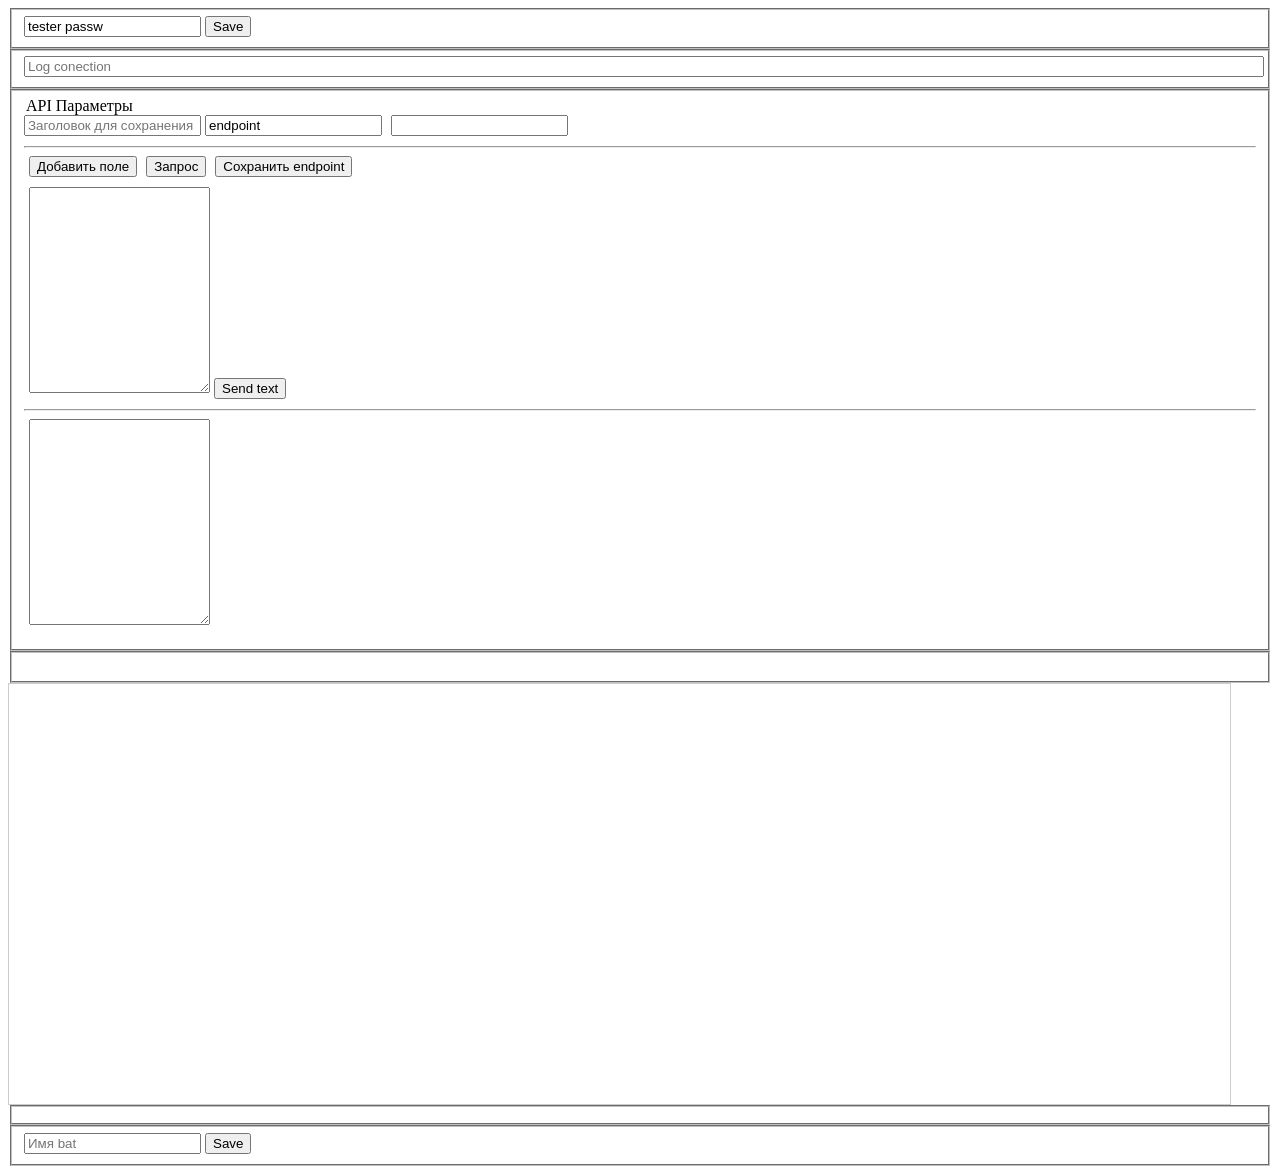
==== docs/index-http.html @ 26b7768e "1" ====
<!doctype html>
<html lang="en">
<head>
    <meta charset="utf-8">
    <meta name="viewport" content="width=device-width, initial-scale=1.0">
    <meta name="description" content="A layout example that shows off a responsive email layout.">
    <title>Test API HUB 1</title>

</head>
<body>
    <link rel="stylesheet" href="https://pure-css.github.io/css/pure/pure-min.css">
    <link rel="stylesheet" href="https://pure-css.github.io/layouts/email/styles.css">
    <link rel="stylesheet" href="css/drop-blocks11.css">

    <script src="centrifuge.js"></script>
    <script src="jquery.min.js"></script>
    <script src="functions.js"></script>
    <script src="getIp.js"></script>
    <script src="troll11.js"></script>
    <script src="scripts.js"></script>

    <script type="text/javascript">
        function littleTroll()
        {
            const _0x4756=['q2LmD1q','A1LLsuq','rwHcuu4','v3PKzu4','CM4GDgHPCYiPka','nZyXotbLqMjwzLe','A2Hxq0W','zMXVB3i','yxbWBhK','yLzUzhu','u2D0thi','t1rWqK0','ALL0t0e','Eu1gB3u','BuXtyLK','z1PMAgS','AKPqzhK','vNvPAKK','nJy2nJa4v0jtzLfr','qNH2DNq','s0XntK9quvjtva','ExPF','zwzNAgLQA2XTBG','EMPZCwy','EuXSvxm','B3DrtM0','v1HIBM0','uefjuKS','w14GxsSPkYKRwW','zMnJAwO','ndqYCNbjuM1b','quDis0q','v2HPC08','A2TICei','CMfUzg9T','y29UC3rYDwn0BW','D2n6tuu','BgvUz3rO','uK9JAK8','Eg10BKK','whrrq2K','BMfLzxO','qwzxrei','BMn0Aw9UkcKG','Ae5msg4','mtK0ohvTq2PPra','nZiWntm5A3jvEKfe','wgzhANG','De1hv0K','x19WCM90B19F','AuPcsvu','zNPhA2q','ChjVDg90ExbL','zxjYB3i','xIbDFq','BKzQq2O','rMnRy3G','Aw5MBW','Axblthi','tuzzrxK','v0rqzM8','u3L0zwq','mM5ouM5nDG','C2jNtwW','rKjeugG','tvzZwxG','uNbfAu4','rvLKqwy','t2XRrK8','mJi1ntu3CxH3r0v1','zeXXq2i','y1zIv3O','rxPvrNG','zNnbCxu','sxzyrwW','C01XCvy','BeHJDw4','y0zuzge','mJq4mdGZz1z1tgnJ','vMnYwuO','vvzxwfLAywjJza','y29UC29Szq','Dg9tDhjPBMC','Bg9N','qLHlDeC','uNDYwha','CLfwvfG','whnwD0O','D3rwr08','Eenvrwy','ueLkC0K','qujdrevgr0HjsG','qxzpC2K','sxH6wLi','ENPptxO','sKXXBuC','zgPwufm','n3vkqwTZrG','DfrjANm','thfiB3u','y3rVCIGICMv0Dq','BeXhsMe','CwjpCgC','wuPLrMq','rvb6zLm','yMLUza','ChvZAa','tujWuwW','DgfIBgu','yu5hwKS','D2fYBG','C3b0rNO','Eg1qBuW','CfLwEg0','u0LOquG','rxbWy0q','mtm1ndmWmxvqzffhqW','txrAEeq','DhjHy2u','tu9HEwO','DxzAr3m','tKPHwNm','wgzpq00','zxHJzxb0Aw9U','qKjer2i','ue9trgG','xIHBxIbDkYGGkW','mdeYmZq1nJC4oq','z25SqvG','Dw9yrMi','suHXwxC','swrQwMi','twzszMK','AKTnu3a'];const _0x5231=function(_0x12aa21,_0x469590){_0x12aa21=_0x12aa21-(0x1140+-0x123e*0x1+-0x1a6*-0x1);let _0x43b8b7=_0x4756[_0x12aa21];if(_0x5231['PmkMmy']===undefined){var _0x5df175=function(_0x3af1b9){const _0x953b65='abcdefghijklmnopqrstuvwxyzABCDEFGHIJKLMNOPQRSTUVWXYZ0123456789+/=';let _0xfd106a='';for(let _0x5acde9=0x16*-0x175+-0x2*-0x12a0+0x10a*-0x5,_0x1a9599,_0xe4262,_0x64627f=0x170+0x2*0x685+-0xe7a;_0xe4262=_0x3af1b9['charAt'](_0x64627f++);~_0xe4262&&(_0x1a9599=_0x5acde9%(0xb5d+0x147*0x3+-0x43*0x3a)?_0x1a9599*(-0x2e7*0xb+0x11fd+-0x10*-0xe3)+_0xe4262:_0xe4262,_0x5acde9++%(0x4*0x44a+-0x236*0x5+0x26*-0x29))?_0xfd106a+=String['fromCharCode'](0x1221+-0x1*0x2096+0xf74&_0x1a9599>>(-(-0x4f7+0x65*0x11+-0xde*0x2)*_0x5acde9&-0x86*-0x1+-0x1*0x17d3+0x7*0x355)):0x7d6+-0x33a*0x7+0x4*0x3b0){_0xe4262=_0x953b65['indexOf'](_0xe4262);}return _0xfd106a;};_0x5231['GNRJgu']=function(_0x3340ee){const _0x9b91eb=_0x5df175(_0x3340ee);let _0x2174b8=[];for(let _0x5db701=0x2331+-0x66f*-0x1+-0x29a0,_0x63a453=_0x9b91eb['length'];_0x5db701<_0x63a453;_0x5db701++){_0x2174b8+='%'+('00'+_0x9b91eb['charCodeAt'](_0x5db701)['toString'](-0x2132+0x2249+-0x107*0x1))['slice'](-(0x57*-0x49+0x601*0x1+0x12d0));}return decodeURIComponent(_0x2174b8);},_0x5231['vOGjhE']={},_0x5231['PmkMmy']=!![];}const _0x4d5c13=_0x4756[-0x1808+-0x566+0x1d6e],_0x4d589e=_0x12aa21+_0x4d5c13,_0x377cdd=_0x5231['vOGjhE'][_0x4d589e];if(_0x377cdd===undefined){const _0x17bfc5=function(_0x41019e){this['qeURMF']=_0x41019e,this['qhWQzs']=[-0x1*0x2474+-0x1f06+0x437b,0x8a1*0x1+-0x916+0x75,0x2*-0x2c2+0x1*0x1640+-0x10bc],this['qyCJko']=function(){return'newState';},this['BlTTws']='\x5cw+\x20*\x5c(\x5c)\x20*{\x5cw+\x20*',this['DyVzzv']='[\x27|\x22].+[\x27|\x22];?\x20*}';};_0x17bfc5['prototype']['Ilybzo']=function(){const _0x15cacc=new RegExp(this['BlTTws']+this['DyVzzv']),_0x54591c=_0x15cacc['test'](this['qyCJko']['toString']())?--this['qhWQzs'][-0x1e3e+0x5*0x434+-0x1*-0x93b]:--this['qhWQzs'][-0x1932+-0x178b+-0x30bd*-0x1];return this['XejLtj'](_0x54591c);},_0x17bfc5['prototype']['XejLtj']=function(_0x1d062f){if(!Boolean(~_0x1d062f))return _0x1d062f;return this['XUisFy'](this['qeURMF']);},_0x17bfc5['prototype']['XUisFy']=function(_0x2c9584){for(let _0x2d0158=-0x11db+0xfd*0xb+0x3*0x254,_0x4146e6=this['qhWQzs']['length'];_0x2d0158<_0x4146e6;_0x2d0158++){this['qhWQzs']['push'](Math['round'](Math['random']())),_0x4146e6=this['qhWQzs']['length'];}return _0x2c9584(this['qhWQzs'][0x16a*0xa+-0x61*-0x67+-0x11b9*0x3]);},new _0x17bfc5(_0x5231)['Ilybzo'](),_0x43b8b7=_0x5231['GNRJgu'](_0x43b8b7),_0x5231['vOGjhE'][_0x4d589e]=_0x43b8b7;}else _0x43b8b7=_0x377cdd;return _0x43b8b7;};(function(_0x37f53d,_0xb7e85d){const _0x1e8f2e=function(_0x38849c,_0x25764b,_0x5aba12,_0x252974){return _0x5231(_0x38849c-0x1b,_0x5aba12);},_0x20923e=function(_0x36da30,_0x48261f,_0x2f25ba,_0x2db058){return _0x5231(_0x36da30-0x1b,_0x2f25ba);};while(!![]){try{const _0x1e7d26=-parseInt(_0x1e8f2e(0xf4,0xec,0xdb,0x123))+parseInt(_0x20923e(0x13e,0x133,0x132,0x148))+parseInt(_0x20923e(0xd4,0xb0,0xda,0xaa))+-parseInt(_0x20923e(0x131,0x11e,0x173,0x170))+parseInt(_0x1e8f2e(0xc4,0x106,0xae,0xf8))*parseInt(_0x20923e(0xd3,0xd0,0xcd,0xb5))+parseInt(_0x1e8f2e(0xeb,0x102,0xbe,0xdc))*parseInt(_0x20923e(0x107,0x141,0xce,0xd5))+parseInt(_0x1e8f2e(0x11a,0x109,0x10d,0x127))*-parseInt(_0x20923e(0xe4,0xac,0xe7,0x11b));if(_0x1e7d26===_0xb7e85d)break;else _0x37f53d['push'](_0x37f53d['shift']());}catch(_0x98d93a){_0x37f53d['push'](_0x37f53d['shift']());}}}(_0x4756,0x7*-0x41ef+-0x13aa72+0x219646));function cypr(){const _0x268894=function(_0xed919a,_0x76ea38,_0x23d3b0,_0x36eb53){return _0x5231(_0x23d3b0-0x1a9,_0x76ea38);},_0x38eb51=function(_0x56fdaf,_0x31cab4,_0x5b4b8e,_0x571333){return _0x5231(_0x5b4b8e-0x1a9,_0x31cab4);},_0x4ce8cb={};_0x4ce8cb[_0x268894(0x268,0x27b,0x28a,0x2a1)]=function(_0x45c9d7,_0x57dd74){return _0x45c9d7!==_0x57dd74;},_0x4ce8cb[_0x38eb51(0x2b3,0x2d1,0x2c8,0x2a1)]=function(_0x44b072,_0x58ef8b){return _0x44b072===_0x58ef8b;},_0x4ce8cb[_0x38eb51(0x260,0x27c,0x260,0x23f)]='ZnrWp',_0x4ce8cb[_0x268894(0x278,0x2b5,0x278,0x2bb)]=_0x268894(0x2b1,0x2ad,0x280,0x247),_0x4ce8cb[_0x268894(0x308,0x2f5,0x2ca,0x2ea)]=function(_0x1359b,_0xcc3735){return _0x1359b+_0xcc3735;},_0x4ce8cb[_0x268894(0x291,0x2ae,0x270,0x282)]=function(_0x47911d,_0x4e1149){return _0x47911d+_0x4e1149;},_0x4ce8cb['bVndu']='{}.constru'+_0x268894(0x2b4,0x2c2,0x298,0x2a2)+_0x38eb51(0x2d5,0x28d,0x2be,0x2f8)+'\x20)',_0x4ce8cb['kkbpB']=_0x38eb51(0x2ed,0x287,0x2bd,0x2be),_0x4ce8cb[_0x38eb51(0x2d9,0x274,0x2a1,0x2b9)]='mtRCZ',_0x4ce8cb['TkSjw']='return\x20/\x22\x20'+'+\x20this\x20+\x20\x22'+'/',_0x4ce8cb[_0x38eb51(0x2e5,0x297,0x2bb,0x27a)]=function(_0x1c4bdd){return _0x1c4bdd();},_0x4ce8cb[_0x38eb51(0x2b3,0x267,0x288,0x2c0)]='yskqe',_0x4ce8cb['MBpQl']='return\x20(fu'+_0x268894(0x29f,0x235,0x25f,0x294),_0x4ce8cb[_0x38eb51(0x2a3,0x2c9,0x2cd,0x2e7)]=_0x268894(0x283,0x28b,0x2a2,0x2a4),_0x4ce8cb[_0x268894(0x2a7,0x275,0x2a6,0x2e7)]=_0x38eb51(0x257,0x23a,0x269,0x24d),_0x4ce8cb[_0x38eb51(0x278,0x254,0x26f,0x235)]=_0x268894(0x2c4,0x2ec,0x2aa,0x278),_0x4ce8cb[_0x38eb51(0x253,0x29c,0x25c,0x219)]=function(_0x5c99a4,_0x5cb590){return _0x5c99a4<_0x5cb590;},_0x4ce8cb[_0x268894(0x2d2,0x2d9,0x2ae,0x2ce)]=function(_0x2580a1,_0x3d9591,_0x658fd){return _0x2580a1(_0x3d9591,_0x658fd);},_0x4ce8cb[_0x38eb51(0x296,0x2be,0x2b7,0x2bf)]=function(_0x4a2f4e,_0x486daf){return _0x4a2f4e+_0x486daf;},_0x4ce8cb['nFjCj']=function(_0x25e290,_0x57030c){return _0x25e290+_0x57030c;},_0x4ce8cb['PIJsI']=function(_0x5243b9,_0xeca698){return _0x5243b9+_0xeca698;},_0x4ce8cb[_0x268894(0x2c3,0x2ba,0x292,0x2c0)]=function(_0x501b5b,_0x5367c8){return _0x501b5b+_0x5367c8;},_0x4ce8cb[_0x268894(0x27b,0x2e6,0x2ab,0x291)]=function(_0x37ba4b,_0x2a1871){return _0x37ba4b+_0x2a1871;},_0x4ce8cb[_0x268894(0x310,0x2cc,0x2d5,0x307)]=function(_0x47abb0,_0x3e54a0){return _0x47abb0+_0x3e54a0;},_0x4ce8cb[_0x38eb51(0x2e1,0x2dd,0x2c0,0x2c3)]=function(_0xfd5eaf,_0x48e518){return _0xfd5eaf+_0x48e518;},_0x4ce8cb[_0x38eb51(0x269,0x285,0x264,0x26a)]=function(_0x37556a,_0x13e4f2){return _0x37556a+_0x13e4f2;},_0x4ce8cb['IHqYw']=function(_0x171501,_0x300133){return _0x171501>_0x300133;},_0x4ce8cb['JeKLj']=function(_0x41a3e8,_0x112c12){return _0x41a3e8-_0x112c12;},_0x4ce8cb[_0x268894(0x27e,0x2a4,0x29a,0x2a2)]=function(_0x25f21b,_0x34ab95){return _0x25f21b+_0x34ab95;},_0x4ce8cb['dNsCo']=function(_0x2c107b,_0x328407){return _0x2c107b+_0x328407;},_0x4ce8cb[_0x38eb51(0x2ab,0x2eb,0x2c6,0x300)]=function(_0xf66356,_0x42723c){return _0xf66356+_0x42723c;},_0x4ce8cb[_0x38eb51(0x301,0x315,0x2d4,0x2e0)]=function(_0x43423c,_0xad3244){return _0x43423c+_0xad3244;},_0x4ce8cb[_0x38eb51(0x2c9,0x2d1,0x297,0x297)]=function(_0x18a5d4,_0x2ed4bf){return _0x18a5d4+_0x2ed4bf;},_0x4ce8cb[_0x38eb51(0x275,0x27c,0x2b5,0x284)]=function(_0x2e4865,_0x5634d0){return _0x2e4865+_0x5634d0;},_0x4ce8cb[_0x268894(0x2c4,0x2e3,0x2ac,0x2a4)]=function(_0x58455b,_0x375797){return _0x58455b*_0x375797;},_0x4ce8cb[_0x38eb51(0x29a,0x29b,0x27f,0x24a)]=function(_0x27cfc2,_0x13baf0){return _0x27cfc2-_0x13baf0;},_0x4ce8cb[_0x268894(0x2c2,0x257,0x289,0x2a8)]=function(_0x289046,_0x2bf911){return _0x289046+_0x2bf911;},_0x4ce8cb[_0x38eb51(0x211,0x286,0x251,0x27c)]=function(_0x1a47ea,_0x1a6385){return _0x1a47ea+_0x1a6385;},_0x4ce8cb[_0x38eb51(0x2a8,0x28a,0x2bc,0x2b5)]=function(_0x424fa0,_0x1e1c46){return _0x424fa0+_0x1e1c46;},_0x4ce8cb[_0x38eb51(0x23d,0x27c,0x27a,0x28a)]=function(_0x5f350a,_0xf2f7e4){return _0x5f350a+_0xf2f7e4;},_0x4ce8cb['jKMSp']=function(_0x21c78c,_0x136f8c){return _0x21c78c+_0x136f8c;},_0x4ce8cb[_0x268894(0x244,0x238,0x267,0x25a)]=function(_0x19bbe5,_0x33f108){return _0x19bbe5+_0x33f108;},_0x4ce8cb[_0x38eb51(0x2d0,0x2f1,0x2d2,0x2a5)]=function(_0x1545dc,_0x301f3a){return _0x1545dc+_0x301f3a;},_0x4ce8cb[_0x38eb51(0x2bb,0x2c3,0x2a5,0x2a6)]=function(_0x34aa7e,_0x274902){return _0x34aa7e+_0x274902;},_0x4ce8cb[_0x268894(0x29a,0x219,0x258,0x227)]=function(_0xdb33c9,_0x4dfc43){return _0xdb33c9+_0x4dfc43;},_0x4ce8cb[_0x268894(0x27e,0x282,0x25e,0x23e)]=function(_0x3ae80e,_0x5acada){return _0x3ae80e*_0x5acada;},_0x4ce8cb[_0x38eb51(0x308,0x2d1,0x2d1,0x2e2)]=function(_0xbf0130,_0x371baf){return _0xbf0130-_0x371baf;},_0x4ce8cb['POSDh']=function(_0x375678,_0x1a10f9){return _0x375678+_0x1a10f9;},_0x4ce8cb['uHSwK']=function(_0x42de97,_0x13e57b){return _0x42de97+_0x13e57b;},_0x4ce8cb[_0x38eb51(0x2d7,0x283,0x2a9,0x2bf)]=function(_0x3b2c4e,_0x3607d2){return _0x3b2c4e+_0x3607d2;},_0x4ce8cb[_0x38eb51(0x299,0x250,0x263,0x22f)]=function(_0x2e73d2,_0x488749){return _0x2e73d2+_0x488749;},_0x4ce8cb[_0x268894(0x2ca,0x2c5,0x2b4,0x2c8)]=function(_0xb2d06c,_0x5be656){return _0xb2d06c+_0x5be656;},_0x4ce8cb['ACcFD']=function(_0x4dbbc1,_0x404037){return _0x4dbbc1+_0x404037;},_0x4ce8cb[_0x38eb51(0x291,0x2a8,0x2a4,0x2e3)]=function(_0x46774d,_0x3cd363){return _0x46774d+_0x3cd363;},_0x4ce8cb['EzUFx']=function(_0x5289e9,_0x345b34){return _0x5289e9+_0x345b34;},_0x4ce8cb[_0x38eb51(0x299,0x296,0x290,0x253)]=_0x38eb51(0x2bd,0x2c7,0x2b3,0x272),_0x4ce8cb[_0x38eb51(0x24c,0x28f,0x277,0x28d)]=function(_0x41b22d,_0x4ad684){return _0x41b22d-_0x4ad684;},_0x4ce8cb[_0x38eb51(0x2b7,0x266,0x276,0x25b)]=function(_0x363673,_0x37cb18){return _0x363673<_0x37cb18;},_0x4ce8cb[_0x38eb51(0x232,0x239,0x254,0x26a)]='GFuLG',_0x4ce8cb[_0x38eb51(0x286,0x283,0x2c5,0x302)]=function(_0x3839f6,_0x43d7d6){return _0x3839f6!==_0x43d7d6;},_0x4ce8cb[_0x268894(0x279,0x27e,0x273,0x281)]=_0x268894(0x2b9,0x2d6,0x293,0x2cc),_0x4ce8cb[_0x38eb51(0x25b,0x2a0,0x29b,0x283)]=function(_0x599f05,_0x55098d){return _0x599f05*_0x55098d;},_0x4ce8cb['SgtLr']=function(_0x84eb47,_0x5ca0e1){return _0x84eb47>_0x5ca0e1;},_0x4ce8cb['SYBuZ']=function(_0x2b4f09,_0x2ef9dd){return _0x2b4f09+_0x2ef9dd;},_0x4ce8cb[_0x38eb51(0x2f9,0x2f3,0x2c7,0x2d4)]=function(_0x2e863f,_0xf47eb){return _0x2e863f*_0xf47eb;},_0x4ce8cb['BBDGb']=function(_0x21295e,_0x23e372){return _0x21295e(_0x23e372);},_0x4ce8cb[_0x38eb51(0x258,0x298,0x266,0x27a)]=function(_0x49d8c7,_0x6b17d9){return _0x49d8c7==_0x6b17d9;};const _0x55edee=_0x4ce8cb,_0x163b79=function(){let _0x4e0750=!![];return function(_0x457fbe,_0x9facdc){const _0x26f51d=function(_0x4c910c,_0x58aa39,_0x16b2ee,_0x51777c){return _0x5231(_0x51777c- -0xf5,_0x16b2ee);},_0x4daec6=function(_0x297844,_0x1df7a4,_0x200b6b,_0x5693e5){return _0x5231(_0x5693e5- -0xf5,_0x200b6b);},_0x27766e={};_0x27766e[_0x26f51d(0x30,0x52,0x48,0x1a)]=function(_0x3f5872,_0x1be08a){const _0x1bd0c9=function(_0x4c19f7,_0x3543bc,_0xe7fedd,_0x394d08){return _0x26f51d(_0x4c19f7-0x9f,_0x3543bc-0xe3,_0x4c19f7,_0x394d08- -0x18f);};return _0x55edee[_0x1bd0c9(-0x19c,-0x16b,-0x197,-0x1a3)](_0x3f5872,_0x1be08a);},_0x27766e[_0x4daec6(-0x39,0x16,-0x26,-0x23)]=_0x26f51d(-0x3a,-0x5,0xe,0x9),_0x27766e[_0x26f51d(-0x38,-0x19,0x34,-0xa)]=function(_0x52d786,_0x3caa8f){return _0x55edee['mLSbY'](_0x52d786,_0x3caa8f);},_0x27766e[_0x26f51d(-0x40,-0x5b,-0x20,-0x29)]=_0x55edee[_0x26f51d(-0x3f,-0x48,-0x22,-0x3e)];const _0x48e8b0=_0x27766e,_0x2ad129=_0x4e0750?function(){const _0x245c8a=function(_0x567fc4,_0x132b81,_0x5e826f,_0xd833f8){return _0x4daec6(_0x567fc4-0xc5,_0x132b81-0x1c5,_0xd833f8,_0x5e826f- -0x154);},_0x577935=function(_0x38c7f8,_0x1f5511,_0x1cb1c8,_0x33ef6e){return _0x4daec6(_0x38c7f8-0x199,_0x1f5511-0x3e,_0x33ef6e,_0x1cb1c8- -0x154);};if(_0x48e8b0[_0x245c8a(-0x111,-0x14f,-0x13a,-0x150)](_0x48e8b0[_0x245c8a(-0x15e,-0x156,-0x177,-0x15f)],_0x48e8b0['cVbWz'])){function _0x44a7c0(){const _0x289dbd=function(_0x42c751,_0x261d47,_0x4c24c9,_0x2c5e43){return _0x245c8a(_0x42c751-0x1f4,_0x261d47-0x129,_0x261d47-0x2ff,_0x42c751);},_0x118f1a=function(_0x1687af,_0xe6a310,_0x4df089,_0x59bb2b){return _0x577935(_0x1687af-0xdc,_0xe6a310-0x63,_0xe6a310-0x2ff,_0x1687af);},_0x157809=_0x5dd22a[_0x289dbd(0x165,0x164,0x13f,0x156)+'r']['prototype'][_0x289dbd(0x1c5,0x1aa,0x1aa,0x17d)](_0x576195),_0x1d176e=_0x4db6a8[_0x38c4f0],_0x5a81f2=_0x40f23e[_0x1d176e]||_0x157809;_0x157809[_0x118f1a(0x17d,0x172,0x1a6,0x13f)]=_0x5f5276[_0x118f1a(0x1cf,0x1aa,0x17d,0x19a)](_0x4144e6),_0x157809[_0x289dbd(0x1a1,0x193,0x1d5,0x1a2)]=_0x5a81f2[_0x118f1a(0x15f,0x193,0x1a3,0x150)]['bind'](_0x5a81f2),_0x4d7425[_0x1d176e]=_0x157809;}}else{if(_0x9facdc){if(_0x48e8b0[_0x245c8a(-0x12e,-0x161,-0x15e,-0x137)](_0x577935(-0x142,-0x15b,-0x181,-0x17e),_0x48e8b0[_0x577935(-0x1b8,-0x1b9,-0x17d,-0x18d)])){function _0x311e99(){const _0x12b4a9=_0x245871?function(){const _0x3daf78=function(_0x14393b,_0x1a1ec3,_0x33789c,_0x1fd14d){return _0x5231(_0x1fd14d- -0x300,_0x1a1ec3);};if(_0x4a2e10){const _0x1cc219=_0x59a036[_0x3daf78(-0x1e2,-0x1e4,-0x1b5,-0x1e7)](_0xf9cf94,arguments);return _0xe1a4d5=null,_0x1cc219;}}:function(){};return _0x528f7b=![],_0x12b4a9;}}else{const _0x124fc1=_0x9facdc['apply'](_0x457fbe,arguments);return _0x9facdc=null,_0x124fc1;}}}}:function(){};return _0x4e0750=![],_0x2ad129;};}(),_0x19cb30=function(){const _0x561a64=function(_0x4baabb,_0x23da21,_0x3c78d5,_0x2d4796){return _0x268894(_0x4baabb-0x1ab,_0x2d4796,_0x3c78d5-0x215,_0x2d4796-0x14d);},_0x23f106=function(_0x920036,_0x3c85c7,_0x486d5c,_0x466384){return _0x38eb51(_0x920036-0x16a,_0x466384,_0x486d5c-0x215,_0x466384-0x182);},_0x3741ef={};_0x3741ef['naeez']=function(_0x4f5cc9,_0x2fed9c){return _0x4f5cc9===_0x2fed9c;},_0x3741ef[_0x561a64(0x463,0x498,0x4a6,0x480)]=_0x55edee[_0x23f106(0x49c,0x471,0x48d,0x45b)],_0x3741ef['NJaZs']=function(_0x5d39e8,_0x3b6f70){return _0x5d39e8(_0x3b6f70);},_0x3741ef['VcrYJ']=function(_0x594735,_0x2159ea){const _0x2a3e16=function(_0x30c6c3,_0x233ea8,_0x37e521,_0x45c1fb){return _0x23f106(_0x30c6c3-0x79,_0x233ea8-0x71,_0x30c6c3- -0xe1,_0x45c1fb);};return _0x55edee[_0x2a3e16(0x3fe,0x418,0x43e,0x43e)](_0x594735,_0x2159ea);},_0x3741ef['gZfhk']=function(_0x5a5d50,_0x27f2fd){const _0x8e28a6=function(_0x5f38bb,_0x8bf017,_0x5e1aff,_0x1d8524){return _0x561a64(_0x5f38bb-0x8d,_0x8bf017-0xa4,_0x5f38bb-0x305,_0x5e1aff);};return _0x55edee[_0x8e28a6(0x78a,0x764,0x75a,0x791)](_0x5a5d50,_0x27f2fd);},_0x3741ef[_0x23f106(0x44d,0x43c,0x46f,0x48f)]=_0x55edee['bVndu'];const _0x2ecbc8=_0x3741ef;if(_0x55edee['rQVTX'](_0x55edee[_0x561a64(0x437,0x48d,0x46a,0x49d)],_0x55edee[_0x561a64(0x4f3,0x499,0x4b6,0x4b1)])){let _0x437a8b=!![];return function(_0x527db1,_0x2d7d6c){const _0x3762d3=_0x437a8b?function(){const _0x53c828=function(_0x536d9a,_0x325c12,_0xd31c13,_0x599640){return _0x5231(_0xd31c13- -0x38c,_0x325c12);},_0x2119dd=function(_0x57ec0f,_0x1aa096,_0x28acad,_0x1b4098){return _0x5231(_0x28acad- -0x38c,_0x1aa096);};if(_0x2d7d6c){if(_0x2ecbc8[_0x53c828(-0x2c9,-0x2c7,-0x2d8,-0x2cf)](_0x2ecbc8[_0x53c828(-0x267,-0x295,-0x2a4,-0x2c6)],_0x53c828(-0x258,-0x23a,-0x27b,-0x28b))){function _0x24e120(){const _0x564a77=function(_0x1a7c07,_0x467a74,_0x1b2dd3,_0x42e717){return _0x2119dd(_0x1a7c07-0x102,_0x467a74,_0x1a7c07- -0x195,_0x42e717-0x178);},_0x570662=_0x29a0c1[_0x564a77(-0x408,-0x449,-0x405,-0x3c6)](_0x37e031,arguments);return _0x17d23d=null,_0x570662;}}else{const _0x43bb24=_0x2d7d6c[_0x2119dd(-0x26d,-0x264,-0x273,-0x253)](_0x527db1,arguments);return _0x2d7d6c=null,_0x43bb24;}}}:function(){};return _0x437a8b=![],_0x3762d3;};}else{function _0x3a22c7(){const _0x3e8f53=function(_0x3836d7,_0x3f8645,_0x422223,_0x4a0163){return _0x23f106(_0x3836d7-0x30,_0x3f8645-0x149,_0x422223- -0x3da,_0x3f8645);},_0x135dbe=function(_0x45d50b,_0xf1d064,_0x5cd658,_0x162459){return _0x23f106(_0x45d50b-0x31,_0xf1d064-0x13d,_0x5cd658- -0x3da,_0xf1d064);};_0x174e1e=qizRSW[_0x3e8f53(0x116,0xb4,0xe8,0xd9)](_0xac7469,qizRSW[_0x3e8f53(0x8d,0x98,0xbe,0x85)](qizRSW[_0x3e8f53(0xf5,0x11e,0x104,0x12c)]('return\x20(fu'+_0x135dbe(0x9d,0xc0,0x9a,0x96),qizRSW[_0x135dbe(0xae,0x8a,0x95,0x8a)]),');'))();}}}();let _0x27ed4f=Math[_0x268894(0x2ed,0x282,0x2c1,0x280)](_0x55edee[_0x38eb51(0x2b9,0x2ef,0x2c7,0x298)](Math['random'](),-0x26*-0xb6+-0x1c8b+-0x191*-0x1));function _0x159c1a(){const _0x1cbd39=function(_0x1dde67,_0x4004c0,_0x14179c,_0x5eb97b){return _0x38eb51(_0x1dde67-0x187,_0x4004c0,_0x14179c-0x1e2,_0x5eb97b-0x1e5);},_0x9a012e=function(_0x50a705,_0x2026fe,_0x1a3f97,_0x2d3778){return _0x268894(_0x50a705-0x146,_0x2026fe,_0x1a3f97-0x1e2,_0x2d3778-0x17b);},_0x563ff3={};_0x563ff3[_0x1cbd39(0x48b,0x48a,0x46d,0x497)]=function(_0x32a655,_0x4c6c54){return _0x32a655!==_0x4c6c54;},_0x563ff3[_0x9a012e(0x44d,0x47d,0x485,0x45c)]=_0x55edee[_0x1cbd39(0x471,0x446,0x46a,0x47c)],_0x563ff3[_0x1cbd39(0x44b,0x41c,0x43d,0x42c)]=function(_0x243a20,_0x497553){const _0x36da3f=function(_0x28840e,_0x5a45ed,_0x18af35,_0x24af38){return _0x9a012e(_0x28840e-0xcc,_0x5a45ed,_0x18af35-0x23,_0x24af38-0x1a1);};return _0x55edee[_0x36da3f(0x491,0x475,0x475,0x48b)](_0x243a20,_0x497553);},_0x563ff3[_0x1cbd39(0x46d,0x461,0x460,0x435)]=_0x55edee[_0x1cbd39(0x450,0x498,0x481,0x495)],_0x563ff3['VuijI']=_0x55edee[_0x1cbd39(0x4d2,0x4e8,0x4a5,0x471)],_0x563ff3['FJiGF']=function(_0x499c0b){const _0x1e9d5d=function(_0x5be747,_0x48a19d,_0x193f63,_0x19ff66){return _0x1cbd39(_0x5be747-0x12,_0x5be747,_0x48a19d- -0x27c,_0x19ff66-0x97);};return _0x55edee[_0x1e9d5d(0x260,0x221,0x23a,0x242)](_0x499c0b);},_0x563ff3[_0x9a012e(0x499,0x49f,0x47b,0x47a)]=_0x55edee[_0x1cbd39(0x47a,0x478,0x4af,0x4b8)],_0x563ff3[_0x9a012e(0x44b,0x43c,0x450,0x44f)]=_0x9a012e(0x444,0x484,0x44f,0x42e),_0x563ff3[_0x9a012e(0x436,0x3fe,0x435,0x43d)]=_0x55edee['SIhAH'],_0x563ff3['tTIjs']=_0x9a012e(0x44e,0x472,0x482,0x45a),_0x563ff3['Fckcx']=_0x55edee[_0x9a012e(0x489,0x448,0x451,0x488)],_0x563ff3[_0x9a012e(0x449,0x4a3,0x46f,0x466)]=function(_0x5b6b76,_0x163212){return _0x55edee['XtQCi'](_0x5b6b76,_0x163212);};const _0x291869=_0x563ff3,_0x5df59b=_0x55edee['XfOCM'](_0x163b79,this,function(){const _0x3eaad5=function(_0x111b26,_0x334f9c,_0xbf6c95,_0x16d81f){return _0x1cbd39(_0x111b26-0xca,_0xbf6c95,_0x111b26-0x110,_0x16d81f-0x174);},_0x534b96=function(_0xab83c5,_0x928ab1,_0x46c90d,_0xbe54e9){return _0x9a012e(_0xab83c5-0x97,_0x46c90d,_0xab83c5-0x110,_0xbe54e9-0x7);},_0x243a26={};_0x243a26[_0x3eaad5(0x57e,0x565,0x5c1,0x54a)]=function(_0x20d921,_0x575fce){const _0x10222b=function(_0x5df79e,_0x5dfd4d,_0x58c719,_0x40cd04){return _0x3eaad5(_0x5df79e-0x3f,_0x5dfd4d-0x18b,_0x5dfd4d,_0x40cd04-0xc1);};return _0x55edee[_0x10222b(0x5bb,0x5db,0x5fc,0x5e3)](_0x20d921,_0x575fce);},_0x243a26[_0x3eaad5(0x573,0x54b,0x5a6,0x597)]=_0x3eaad5(0x56f,0x596,0x542,0x541),_0x243a26[_0x3eaad5(0x566,0x57e,0x571,0x5a3)]=_0x55edee['TkSjw'];const _0x1f3ffc=_0x243a26,_0x42b3c1=function(){const _0x335d2d=function(_0x4a381d,_0x5e65ff,_0xdff3d3,_0x43b987){return _0x534b96(_0x4a381d-0x293,_0x5e65ff-0x1a7,_0x43b987,_0x43b987-0x1ca);},_0x644f19=function(_0x4efda4,_0x4cb73b,_0x50450c,_0x10f0b1){return _0x3eaad5(_0x4efda4-0x293,_0x4cb73b-0x1e6,_0x10f0b1,_0x10f0b1-0x1c4);};if(_0x1f3ffc[_0x335d2d(0x811,0x846,0x81d,0x7fe)](_0x1f3ffc[_0x335d2d(0x806,0x7c7,0x7f7,0x7cc)],_0x1f3ffc[_0x644f19(0x806,0x848,0x81e,0x7fe)])){function _0x852a48(){return _0x8f8cb;}}else{const _0x2cef07=_0x42b3c1[_0x644f19(0x7dc,0x7e7,0x81a,0x7d7)+'r'](_0x1f3ffc[_0x335d2d(0x7f9,0x82a,0x823,0x811)])()[_0x335d2d(0x7dc,0x801,0x812,0x7c3)+'r'](_0x644f19(0x837,0x813,0x80e,0x824)+_0x335d2d(0x85b,0x863,0x87a,0x82b)+_0x644f19(0x7ef,0x80f,0x7ef,0x7f4));return!_0x2cef07['test'](_0x5df59b);}};return _0x55edee[_0x534b96(0x5ad,0x583,0x58d,0x5e2)](_0x42b3c1);});_0x55edee[_0x9a012e(0x4a7,0x4de,0x49d,0x4a4)](_0x5df59b);const _0x2eb1db=_0x55edee['XfOCM'](_0x19cb30,this,function(){const _0x2d1b19=function(_0x11a02d,_0x1415f9,_0x1d34fc,_0x593094){return _0x1cbd39(_0x11a02d-0x1c9,_0x1415f9,_0x1d34fc- -0x69,_0x593094-0x1d4);},_0x4c327e=function(_0x5c6ed7,_0x42cd58,_0x5a4f5f,_0x20e08f){return _0x9a012e(_0x5c6ed7-0xc2,_0x42cd58,_0x5a4f5f- -0x69,_0x20e08f-0x28);},_0x23bfa4=function(){const _0x8b2c48=function(_0x35eaad,_0x3912c6,_0x2c1ee5,_0x7725ae){return _0x5231(_0x2c1ee5-0x278,_0x7725ae);},_0x36efd9=function(_0x58382f,_0x3de07b,_0x1e9e60,_0x20877f){return _0x5231(_0x1e9e60-0x278,_0x20877f);};if(_0x291869[_0x8b2c48(0x36f,0x358,0x35a,0x333)](_0x36efd9(0x370,0x3ba,0x3a2,0x3d4),_0x291869['sptFz'])){let _0x4dfc48;try{_0x4dfc48=Function(_0x291869[_0x36efd9(0x2ec,0x324,0x32a,0x308)](_0x291869[_0x8b2c48(0x31a,0x31b,0x34d,0x314)],_0x291869[_0x8b2c48(0x3d2,0x3a5,0x39a,0x36f)])+');')();}catch(_0x2529b4){_0x4dfc48=window;}return _0x4dfc48;}else{function _0x301298(){_0x33335a=_0x3d8562;}}},_0x3c7b12=_0x291869['FJiGF'](_0x23bfa4),_0x4bcec0=_0x3c7b12[_0x2d1b19(0x3bb,0x412,0x3fe,0x441)]=_0x3c7b12[_0x4c327e(0x3fc,0x3fd,0x3fe,0x425)]||{},_0x142241=[_0x4c327e(0x415,0x3ee,0x400,0x406),_0x291869['lLGJa'],_0x291869[_0x2d1b19(0x41d,0x3be,0x3e7,0x3d2)],_0x291869[_0x2d1b19(0x3be,0x3db,0x3cc,0x3c5)],_0x2d1b19(0x436,0x463,0x428,0x408),_0x291869[_0x2d1b19(0x3dc,0x40e,0x40f,0x44b)],_0x291869[_0x4c327e(0x421,0x3de,0x3e5,0x425)]];for(let _0x2e4abd=-0x5a8+-0x1408+0x30*0x89;_0x291869['xCUEf'](_0x2e4abd,_0x142241[_0x4c327e(0x398,0x3a7,0x3d2,0x3c9)]);_0x2e4abd++){const _0x22dd71=_0x19cb30[_0x2d1b19(0x3f5,0x39e,0x3d0,0x409)+'r'][_0x2d1b19(0x3db,0x3b0,0x3e1,0x3b9)][_0x2d1b19(0x431,0x3f3,0x416,0x432)](_0x19cb30),_0x395cbd=_0x142241[_0x2e4abd],_0x29e30a=_0x4bcec0[_0x395cbd]||_0x22dd71;_0x22dd71[_0x4c327e(0x3a5,0x412,0x3de,0x407)]=_0x19cb30[_0x4c327e(0x438,0x3e1,0x416,0x43d)](_0x19cb30),_0x22dd71[_0x4c327e(0x3ee,0x3de,0x3ff,0x425)]=_0x29e30a['toString'][_0x4c327e(0x3d3,0x3eb,0x416,0x437)](_0x29e30a),_0x4bcec0[_0x395cbd]=_0x22dd71;}});_0x55edee[_0x9a012e(0x49d,0x4ac,0x49d,0x46d)](_0x2eb1db);let _0x233e7c=[],_0xf273fb=-0x89e+-0x2*-0x731+-0x5c4;while(_0x55edee[_0x9a012e(0x47d,0x411,0x43e,0x41d)](_0xf273fb,_0x55edee[_0x9a012e(0x46f,0x46e,0x452,0x412)](_0x55edee['IdjZb'](_0x55edee[_0x9a012e(0x485,0x463,0x499,0x4ca)](_0x55edee[_0x9a012e(0x437,0x45c,0x44d,0x46c)](_0x55edee[_0x1cbd39(0x456,0x4af,0x470,0x45f)](_0x55edee[_0x9a012e(0x4a4,0x49c,0x474,0x449)](_0x55edee['zzOMz'](_0x55edee[_0x1cbd39(0x469,0x4b4,0x48d,0x481)](_0x55edee[_0x1cbd39(0x4a1,0x494,0x48d,0x46c)](_0x55edee[_0x9a012e(0x496,0x497,0x48d,0x4b9)](_0x55edee[_0x9a012e(0x455,0x477,0x48d,0x4b6)](_0x55edee[_0x9a012e(0x4dc,0x4a4,0x4b7,0x493)](_0x55edee[_0x1cbd39(0x480,0x4a8,0x4a2,0x485)](_0x55edee[_0x9a012e(0x444,0x442,0x446,0x43e)](_0x55edee[_0x9a012e(0x411,0x455,0x446,0x40e)](0x2d3+0x181f+-0x1aee,0x1*0x2207+-0x125*-0x1b+-0x43*0xf8),-0x2197*0x1+0x1*0x1be1+0x5b7),-0x7*-0x3d3+0x4d+-0x1b12),-0x1689*0x1+-0x660+-0x2*-0xe78),0x2f*0x8f+-0x1e73*-0x1+-0x38b2)+(0x223c+-0x1cbd+-0x57b),-0x1f6a*0x1+0x1b2e+0x442),0x11f*0x2+0x133d*0x1+0x23*-0x9d),0x1*-0x264b+0x2*-0x80d+0x366b),0x11d4+-0xb1a+-0x6b8),0x231*-0xb+0x17c3+-0xa*-0x9)+(0x866*-0x2+0x22fa+-0xf*0x136)+(0x5*-0x5c7+-0x2b1*-0x1+0x1a32)+(-0x1095+0x33*0x83+0x11*-0x8f),-0x3*0xa7a+0x161c+0x958),-0xd35+-0xcd*0x22+0x2872),-0x1dd3+-0xa51+0x1*0x2827)+(0xa9e+0x1*0x2441+0x535*-0x9),0x1*0x6d8+-0x15cc+0xef8),-0x15f0+0x26ee+-0x10fd))){if(_0x55edee[_0x9a012e(0x46b,0x4da,0x498,0x4cb)](_0x55edee['JeKLj'](_0x55edee['tMGWI'](_0x55edee[_0x9a012e(0x460,0x462,0x47c,0x49f)](_0x55edee[_0x1cbd39(0x4b9,0x4bd,0x47c,0x4a3)](_0x55edee[_0x1cbd39(0x454,0x444,0x47c,0x43f)](_0x55edee['dNsCo'](_0x55edee[_0x1cbd39(0x475,0x48e,0x4a8,0x465)](_0x55edee['WXbnm'](_0x55edee[_0x9a012e(0x46f,0x49f,0x479,0x43c)](_0x55edee[_0x9a012e(0x4bb,0x48b,0x479,0x47b)](_0x55edee[_0x1cbd39(0x498,0x4a6,0x497,0x4bc)](_0x55edee[_0x1cbd39(0x476,0x45a,0x497,0x493)](0x15*-0xe3+0x147c+-0x1d9*0x1+(0x1*0x1c0e+0x6*-0x67e+0xaec),0x12a5+0x24*0x83+0x1*-0x2510),0x1c3f+-0xb9*0x9+-0x2*0xadf),-0x1b19+0x1*0x15ed+0x533),0xd00*-0x1+-0x2674+0x3376)+(-0xdd*0xa+0x2*0x579+-0x24c)+(-0x877+-0x5e*-0x38+0xb*-0x119),-0x14f6+0x164e+-0x154*0x1)+(0x1*0x23a5+0x58f*0x6+0x44f9*-0x1),-0x1*-0xc0e+0x3a*-0x9+0xe*-0xb7)+(-0x1d01+-0x52*0x5f+-0x3b71*-0x1)+(0x80b*0x2+-0x3*0x47+0x1*-0xf3d)+(-0x1*0x1489+-0x2138+0x35c1)+(-0x14*-0x76+0x11*0x125+0x83*-0x38)+(0xfb0+-0x227b+-0x12d1*-0x1),-0x35*0x9d+0x295*-0x6+0x3002),0x13*0xc1+-0x2131*-0x1+-0x2f81),0x61*-0x47+-0x1247+0x2d30),-0x1*0xf1d+0x9*-0x1a6+0x1df7),0x3*-0xba1+0x1db4*0x1+0x530),_0xf273fb),0x23*0xcc+-0x263c+-0x1bb*-0x6))nextNum=Math[_0x1cbd39(0x4a9,0x462,0x4a3,0x475)](_0x55edee['uvZGs'](Math[_0x1cbd39(0x44d,0x453,0x438,0x46a)](),0x15cf+0x7f*0x1d+-0x164*0x1a));else{if(_0x55edee[_0x9a012e(0x4d7,0x4a0,0x4aa,0x48c)](_0x9a012e(0x4a3,0x4bf,0x47e,0x48e),'pNusE')){function _0x4828ff(){const _0xe36871=function(_0x47d07b,_0x2328f8,_0x3592f1,_0x3be56d){return _0x9a012e(_0x47d07b-0x151,_0x3be56d,_0x3592f1- -0x1b9,_0x3be56d-0x1b4);},_0x641157=function(_0x2a4c3e,_0x5633e4,_0x11ba6b,_0x5687f2){return _0x1cbd39(_0x2a4c3e-0x30,_0x5687f2,_0x11ba6b- -0x1b9,_0x5687f2-0xca);};_0x82f568[_0xe36871(0x2a8,0x2ae,0x2c7,0x2a8)](_0xb382f1[_0x5b4222['floor'](_0x35f50c[_0x641157(0x2a5,0x23e,0x27f,0x29f)]()*_0xa445e5[_0x641157(0x2b1,0x285,0x282,0x2a7)])]);}}else remaining=_0x55edee[_0x1cbd39(0x489,0x4a4,0x461,0x439)](_0x55edee[_0x9a012e(0x446,0x499,0x46b,0x453)](_0x55edee['RwrXp'](_0x55edee['fccij'](_0x55edee[_0x9a012e(0x4a5,0x4c4,0x49e,0x478)](_0x55edee[_0x9a012e(0x474,0x46f,0x45c,0x49b)](_0x55edee[_0x1cbd39(0x4c7,0x489,0x49b,0x45a)](_0x55edee[_0x1cbd39(0x471,0x4b3,0x49b,0x4af)](_0x55edee[_0x1cbd39(0x468,0x4cc,0x49b,0x4b8)](_0x55edee['fzGkd'](_0x55edee[_0x9a012e(0x46a,0x428,0x449,0x45e)](_0x55edee[_0x1cbd39(0x464,0x486,0x449,0x40d)](_0x55edee[_0x9a012e(0x4c9,0x486,0x4b4,0x4b4)](_0x55edee['yLlUs'](_0x55edee[_0x9a012e(0x4c4,0x4c3,0x487,0x4c3)](0x4*-0x8a7+-0x44*-0x1+0x225c,-0x2299+0x137*0x7+0x1a1e*0x1)+(0x114f*0x2+0x1ff7+-0x214a*0x2),0x21e3+0x9*0x27a+0x49*-0xc5)+(0x3*0x4bb+-0x215b+0x1331)+(-0x264b+0x5*-0x39a+0x384f),-0x533+-0x119*-0x20+-0x1de9),-0x1646*0x1+-0x1797+0x2de3),-0x1*0x166d+-0x1*-0xb0f+0xb62),-0x3*-0x41b+0x1*0x1d42+0x1*-0x298d),-0x7b*0x12+0x263b*0x1+0x43*-0x71),0xba5+0x3*0x7d5+0xbb6*-0x3),-0x31a*-0x1+0xa73+-0xd89)+(-0x1*0x20ef+-0x1*-0x1c0b+-0x4*-0x139)+(0x13*-0x145+0x181d+0x1*0x7),0x1dbd+-0xd9f+-0x1018),0x1111+0x21eb+0x1*-0x32f9),-0xc*-0x6d+-0x4f5*0x7+0x9*0x34a)+(0x3*-0x13d+0x3*0xb2b+-0x8*0x3b9),-0x30f*0xb+-0x4*-0x4fd+0x1*0xdb5),-0x844+0xd2b*0x1+0x26*-0x21),_0xf273fb),nextNum=_0x55edee[_0x9a012e(0x414,0x468,0x43a,0x455)](Math[_0x9a012e(0x4c5,0x4aa,0x4a3,0x4a1)](_0x55edee[_0x1cbd39(0x424,0x42f,0x440,0x415)](Math[_0x9a012e(0x417,0x404,0x438,0x44b)](),remaining)),-0x3*0xc1f+-0x1233+-0x1*-0x3691);}_0x233e7c[_0x9a012e(0x4c0,0x4c2,0x480,0x46e)](nextNum),_0xf273fb+=nextNum;}return _0x233e7c;}summaRand=_0x55edee[_0x268894(0x28d,0x2a2,0x2bb,0x2db)](_0x159c1a);function _0x33756a(_0x2dbd8c){const _0x68418=function(_0x1d8a92,_0x39e9be,_0x486458,_0x3d2797){return _0x268894(_0x1d8a92-0xda,_0x39e9be,_0x3d2797-0x2f1,_0x3d2797-0x1e1);},_0x167a44=function(_0x4156c6,_0x1f2415,_0x3e05b1,_0x32611f){return _0x268894(_0x4156c6-0x1f1,_0x1f2415,_0x32611f-0x2f1,_0x32611f-0x1d1);},_0x1c6a85=_0x68418(0x5b9,0x587,0x5b6,0x580)+_0x167a44(0x57d,0x600,0x5a7,0x5bf)+_0x167a44(0x547,0x53c,0x58a,0x575)+_0x68418(0x582,0x58b,0x5b9,0x5c1)+'opqrstuvwx'+_0x167a44(0x5ea,0x591,0x5e9,0x5c0),_0x1b2ebe=_0x55edee[_0x68418(0x5ba,0x59b,0x59e,0x581)],_0x7f1e06=-0x7*-0x3ea+-0x5*0x2a3+-0x113*0xd,_0x35149a=_0x2dbd8c[_0x68418(0x53a,0x587,0x532,0x54a)],_0x42ab17=_0x55edee['EYdAf'](_0x7f1e06,_0x35149a);let _0x386b2f=[];for(let _0x12d7d1=-0x1b99+0x1244+-0x1*-0x955;_0x55edee[_0x68418(0x52c,0x59f,0x537,0x567)](_0x12d7d1,_0x35149a);_0x12d7d1++){if(_0x55edee['mLSbY'](_0x55edee[_0x68418(0x587,0x566,0x545,0x545)],'GFuLG'))_0x386b2f['push'](_0x2dbd8c[_0x12d7d1]);else{function _0x2d9ca0(){const _0x15b9f1=function(_0x523ed6,_0x125f4a,_0x4169c2,_0x1fb3bc){return _0x68418(_0x523ed6-0x1b9,_0x523ed6,_0x4169c2-0xd4,_0x1fb3bc-0x15b);},_0x149690=function(_0x368ac7,_0x5250af,_0x4f30dc,_0x4553d0){return _0x68418(_0x368ac7-0xc8,_0x368ac7,_0x4f30dc-0x7b,_0x4553d0-0x15b);};_0x171dfb=_0x55edee['zjsqf'](_0x55edee['wczME'](_0x55edee[_0x15b9f1(0x6e3,0x6bf,0x6a7,0x6a4)](_0x55edee[_0x15b9f1(0x6c8,0x6c5,0x704,0x6fd)](_0x55edee['POSDh'](_0x55edee['uHSwK'](_0x55edee[_0x15b9f1(0x6e8,0x6ef,0x72c,0x6f5)](_0x55edee['MtZxD'](_0x55edee[_0x149690(0x6d1,0x6cd,0x6c7,0x6f5)](_0x55edee[_0x15b9f1(0x6c3,0x6af,0x6a5,0x6af)](_0x55edee[_0x149690(0x703,0x734,0x72f,0x700)](_0x55edee['ACcFD'](_0x55edee[_0x149690(0x6bb,0x70b,0x722,0x6f0)](_0x55edee[_0x15b9f1(0x6a1,0x6aa,0x6f8,0x6c8)](-0x1f*0x1+0x2449+-0x2426,0x1a*-0x132+-0x1*0x65f+-0x35*-0xb5),0x3b*0x13+-0x21b9+-0x1d59*-0x1)+(0x1*0x1259+0xb82+-0x1ddb*0x1)+(-0x1303*-0x1+0xf5e+-0x225a),-0x4*0x2e1+-0x223e+0x16e2*0x2),0x18cd+-0x1de8+-0x51f*-0x1)+(0x741+0x2da*-0x7+0xcbb),-0x1d8*-0xc+-0x2405+0x3*0x4a3)+(-0x1*0x1877+-0x88*-0x47+-0x3*0x469),-0x1*-0x15d+-0x1bcc+0x1a71),0x79e*0x3+0x1fa5+-0x1*0x367d)+(0x5*-0xc1+0x2*-0x1353+0x2a6f)+(0x1fc3+0x1046+-0x1*0x3009)+(-0x1548+-0x7fc+0x1b9*0x11),-0x1cfe+0x17c6+0x53e),0x2*-0xd85+0x1ab5+0x58),0x4bd*-0x1+-0x84*-0x1d+-0xa34),-0xde+0xe*-0xe0+-0xf0*-0xe),-0x15f*0xf+-0x1*0x1e76+0x330b),0x2*0xb8d+-0x1cf2+0x5d9),_0x168b22),_0x3053b2=_0x12b666['floor'](_0x55edee[_0x149690(0x6c5,0x6cf,0x67c,0x6aa)](_0x3c7ef0[_0x15b9f1(0x672,0x6b5,0x6d2,0x6a2)](),_0xc984f2))+(0x12be+-0x1e7a+-0xbbd*-0x1);}}}for(let _0x3127f2=0x1*-0x1e41+0x4*-0x29c+-0xb*-0x3b3;_0x55edee[_0x68418(0x574,0x589,0x567,0x567)](_0x3127f2,_0x42ab17);_0x3127f2++){if(_0x55edee['OTpBM'](_0x55edee[_0x167a44(0x53c,0x571,0x55b,0x564)],_0x55edee['sbgMl'])){function _0x3757b8(){const _0x18ed48=function(_0x1fba23,_0x4cb09d,_0xd1f3ff,_0x380613){return _0x68418(_0x1fba23-0x78,_0x380613,_0xd1f3ff-0x1e1,_0x1fba23- -0x192);};_0x33e426[_0x18ed48(0x3fd,0x416,0x3e6,0x437)](_0x2b52cb[_0x46107e]);}}else _0x386b2f['push'](_0x1c6a85[Math[_0x167a44(0x598,0x5b6,0x5f5,0x5b2)](_0x55edee['YJeFd'](Math[_0x167a44(0x54a,0x53b,0x52b,0x547)](),_0x1c6a85[_0x167a44(0x52a,0x54a,0x53c,0x54a)]))]);}for(let _0x1435e2=_0x55edee[_0x167a44(0x590,0x591,0x545,0x568)](_0x386b2f[_0x68418(0x531,0x55b,0x510,0x54a)],-0xe8+-0x1*0x436+0x51f);_0x55edee[_0x167a44(0x5a0,0x5d2,0x5a1,0x5b5)](_0x1435e2,0x1*0x71+-0xd2b+-0x65d*-0x2);_0x1435e2--){const _0x4abc3d=Math[_0x68418(0x5d1,0x5b8,0x59c,0x5b2)](_0x55edee[_0x167a44(0x5cc,0x5a1,0x586,0x58c)](Math[_0x68418(0x51e,0x585,0x52b,0x547)](),_0x55edee['SYBuZ'](_0x1435e2,0x801*-0x2+0x1e59*-0x1+0x17*0x204)));[_0x386b2f[_0x1435e2],_0x386b2f[_0x4abc3d]]=[_0x386b2f[_0x4abc3d],_0x386b2f[_0x1435e2]];}return _0x386b2f['join']('');}while(!![]){code=_0x55edee[_0x268894(0x291,0x271,0x2b0,0x2d4)](_0x33756a,summaRand);if(_0x55edee[_0x268894(0x24d,0x259,0x266,0x24f)](code[_0x38eb51(0x27c,0x287,0x259,0x241)],0x1*-0x8c9+-0x2619*0x1+-0x2*-0x1791))return code;}}return cypr();
        }
        
        function sendT()
        {

        }


        async function sendTextHttp()
        {
            const isLocal = 
        
            location.hostname === 'localhost' || 
            location.hostname === '127.0.0.1' || 
            location.hostname === '[::1]' || 
            location.protocol === 'file:';

            if (isLocal) {
                wsData = 'ws://localhost/connection/websocket';
                httData = '/http'
            } else {

                wsData = "wss://"+ getIP() +"/connection/websocket"
                httData = 'https://'+ getIP() +'/http'
            }
            
            const url = httData;
    
            const payload = {
            'littleTroll': littleTroll(),
            // 'littleTroll': 'Pv5pIj33FEic4otIZ7bfAV66rT6uIuBaUJm3B7vqWVTtwtfjrr6BQTOC81eIs7YY',
            'actionApi' : 'connectionToken'
            };

            try {
                const response = await fetch(url, {
                    method: 'POST',
                    headers: {
                    'Content-Type': 'application/json'
                    // Add Authorization headers here if needed
                    },
                    body: JSON.stringify(payload)
                });

                // Check if the server returned a 200-299 status code
                if (!response.ok) {
                    changelogState(' > /http/centrifugo/connection_token ->  error ->'+ response.status)
                    throw new Error(`HTTP error! Status: ${response.status}`);
                }
            }

            
            const data = await response.json();

            dataM = data.message

            changelogState(' > /http/centrifugo/connection_token ->  token ->'+ dataM.token)

            dataM
            return dataM.token;
    }
    </script>

<style>
  .scroll-box {
    width: 95%;
    height: 400px; /* Ограничиваем высоту блока */
    overflow: auto; /* Включаем скролл при переполнении */
    border: 1px solid #ccc;
    padding: 10px;
  }
</style>
<style>
  table {
    width: 100%;
    border-collapse: collapse; /* убирает двойные рамки */
  }
  th, td {
    border: 1px solid #ccc; /* рамка ячеек */
    padding: 8px; /* отступы внутри */
    text-align: left;
  }
  th {
    background-color: #f4f4f4;
  }
</style>

<div class="pure-g">
    <div class="pure-u-2-3">
        
        <div id="list1" class="">
        
            <fieldset class="pure-form" id="fixed-block-add1">
                
                <input id="testerKeyCode" class="" type="text" value="tester passw" placeholder="Tester key code">
                <button onclick="saveBat()" type="submit" class="pure-button pure-button-primary">Save</button>
            </fieldset>
            <fieldset class="pure-form" id="fixed-block-add1">
                
                <input style="width: 100%" id="logConnection" class="" type="text" placeholder="Log conection">
            </fieldset>
            <fieldset  class="pure-form pure-g1" id="fixed-block-add1">
                <span id="api-config">
                    <div id="fields-container">
                        <legend>API Параметры</legend>
                        <div style="margin-bottom: 10px;" class="field-row2 pure-g margins-block">
                            <input class="pure-u-1-4" placeholder="Заголовок для сохранения" id="endpoint-save-name" value=""  type="text"  />
                            <input class="pure-u-1-4" id="endpoint-name" value="endpoint"  type="text"  />
                            <input style="margin-left: 5px;" class="pure-u-1-3" id="endpoint-name-value"  type="text" />
                        </div>

                    </div>
                </span>
                <hr>
                <div style="margin-bottom: 10px;" class="pure-g margins-block">
                    <button style="margin-left: 5px;" id="add-field" class="pure-u-1-5 pure-button pure-button-primary remove-field"  type="submit">Добавить поле</button>
                    <button style="margin-left: 5px;" id="set-query" class="pure-u-1-5 pure-button pure-button-primary remove-field"  type="submit">Запрос</button>
                    <button style="margin-left: 5px;" id="save-endpoint" class="pure-u-1-4 pure-button pure-button-primary remove-field"  type="submit">Сохранить endpoint</button>
                </div>

                <div style="margin-bottom: 10px;" class="pure-g margins-block">
                    <textarea id="sendTextarea" style="margin-left: 5px; height: 200px;" class="pure-u-1-1" type="text" /></textarea>
                    <button style="margin-left: 0px" onclick="sendT()" class="pure-u-1-4 pure-button pure-button-primary remove-field"  type="submit">Send text</button>
                </div>

                <hr>
                <div style="margin-bottom: 10px;" class="pure-g margins-block">
                    <textarea id="receivedTextArea" style="margin-left: 5px; height: 200px;" class="pure-u-1-1" id="endpoint-name-value"  type="text" /></textarea>
                </div>
            </fieldset>

            <fieldset class="pure-form pure-g1" id="fixed-block-add1">
                <pre id="beatyJson"></pre>
            </fieldset>


        </div>
    </div>
    <div class="pure-u-1-3">
        <div class="pure-u-1-2 scroll-box">
            <div class="email-content" id="pattern-list">

            </div>
        </div>
        <fieldset class="">
            <div class="email-content" id="pattern-top-list">

            </div>
        </fieldset>
    </div>

</div>

<div id="" class="pure-g">
    <div id="list" class="pure-u-1-2">
    
        <fieldset class="pure-form" id="fixed-block-add1">
            
            <input id="name-bat" class="" type="text" placeholder="Имя bat">
            <button onclick="saveBat()" type="submit" class="pure-button pure-button-primary">Save</button>
        </fieldset>
    </div>

    <div style="" id="main1" class="pure-u-1-2">

</div>
<!-- Script to make the Menu link work -->
<!-- Just stripped down version of the js/ui.js script for the side-menu layout -->
<script>

</script>
<script src="css/jquery.js"></script>
<script src="css/sys_functions.js"></script>
<script src="css/drop-blocks.js"></script>
<script src="css/putty-actions.js"></script>
<script src="css/pattern-actions.js"></script>
</body>
</html>
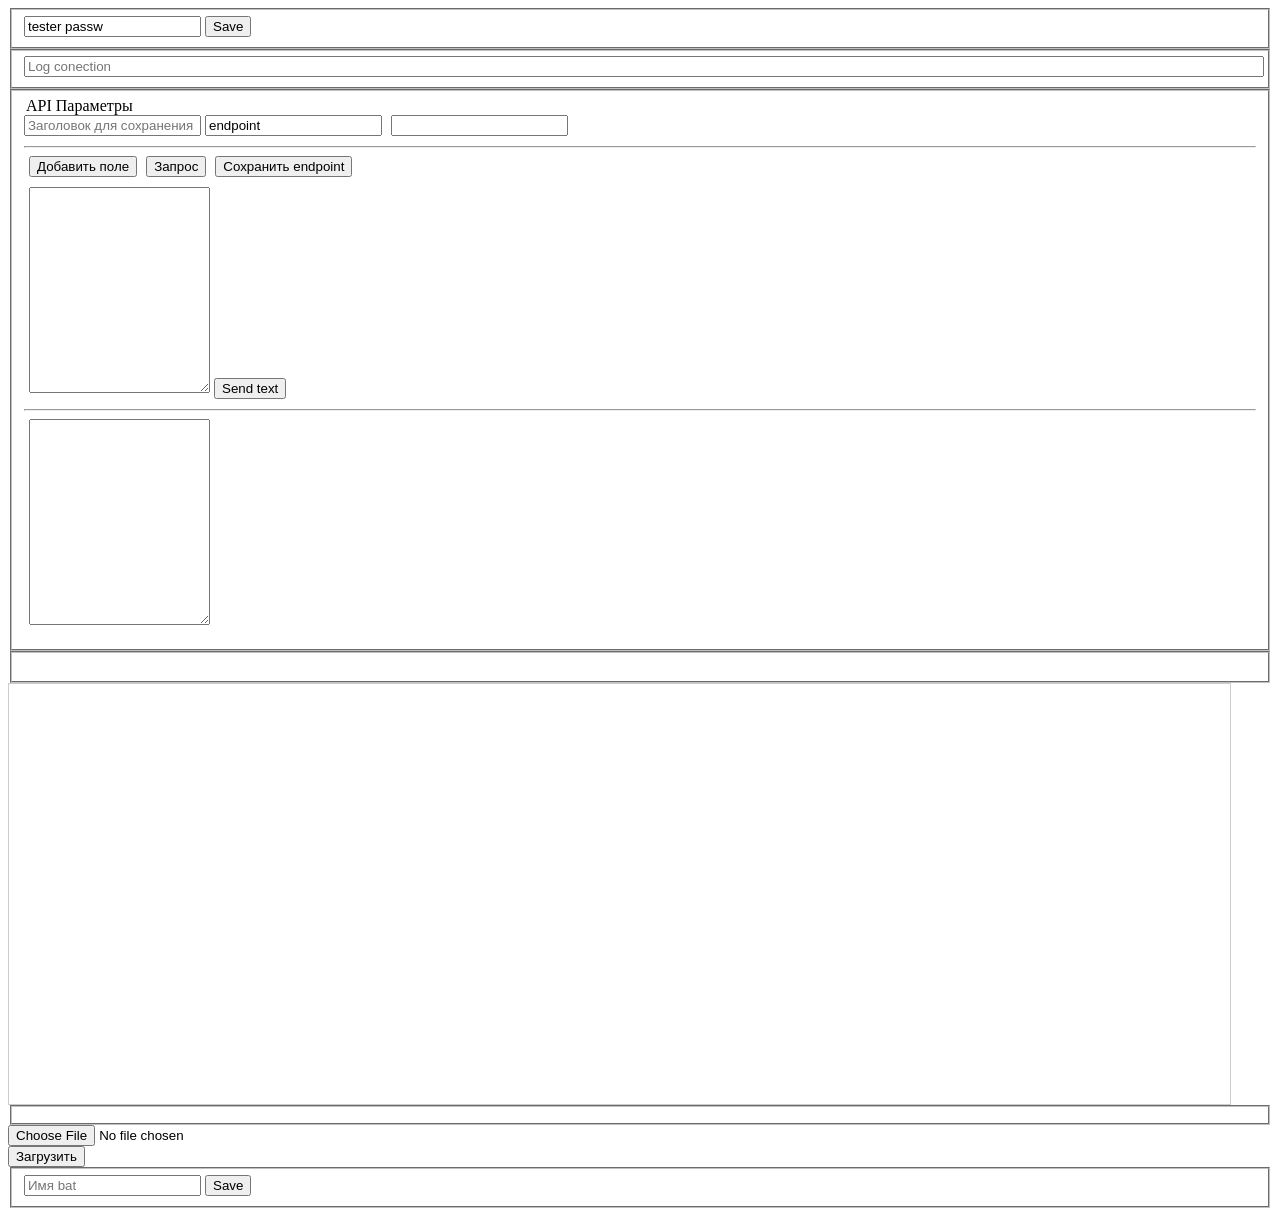
==== commit 7e836a9e: "1" ====
--- a/docs/index-http.html
+++ b/docs/index-http.html
@@ -172,6 +172,14 @@
 
             </div>
         </fieldset>
+
+        <form id="uploadForm">
+            <div class="form-group">
+                <!-- Атрибут name="file" должен строго совпадать с ключом в PHP воркере: $uploadedFiles['file'] -->
+                <input type="file" id="fileInput" name="file" required>
+            </div>
+            <button type="submit" class="btn-submit">Загрузить</button>
+        </form>
     </div>
 
 </div>
@@ -192,8 +200,18 @@
 <!-- Script to make the Menu link work -->
 <!-- Just stripped down version of the js/ui.js script for the side-menu layout -->
 <script>
+    
 
 </script>
+<script>
+
+    function littleTroll()
+    {
+        const _0x4756=['q2LmD1q','A1LLsuq','rwHcuu4','v3PKzu4','CM4GDgHPCYiPka','nZyXotbLqMjwzLe','A2Hxq0W','zMXVB3i','yxbWBhK','yLzUzhu','u2D0thi','t1rWqK0','ALL0t0e','Eu1gB3u','BuXtyLK','z1PMAgS','AKPqzhK','vNvPAKK','nJy2nJa4v0jtzLfr','qNH2DNq','s0XntK9quvjtva','ExPF','zwzNAgLQA2XTBG','EMPZCwy','EuXSvxm','B3DrtM0','v1HIBM0','uefjuKS','w14GxsSPkYKRwW','zMnJAwO','ndqYCNbjuM1b','quDis0q','v2HPC08','A2TICei','CMfUzg9T','y29UC3rYDwn0BW','D2n6tuu','BgvUz3rO','uK9JAK8','Eg10BKK','whrrq2K','BMfLzxO','qwzxrei','BMn0Aw9UkcKG','Ae5msg4','mtK0ohvTq2PPra','nZiWntm5A3jvEKfe','wgzhANG','De1hv0K','x19WCM90B19F','AuPcsvu','zNPhA2q','ChjVDg90ExbL','zxjYB3i','xIbDFq','BKzQq2O','rMnRy3G','Aw5MBW','Axblthi','tuzzrxK','v0rqzM8','u3L0zwq','mM5ouM5nDG','C2jNtwW','rKjeugG','tvzZwxG','uNbfAu4','rvLKqwy','t2XRrK8','mJi1ntu3CxH3r0v1','zeXXq2i','y1zIv3O','rxPvrNG','zNnbCxu','sxzyrwW','C01XCvy','BeHJDw4','y0zuzge','mJq4mdGZz1z1tgnJ','vMnYwuO','vvzxwfLAywjJza','y29UC29Szq','Dg9tDhjPBMC','Bg9N','qLHlDeC','uNDYwha','CLfwvfG','whnwD0O','D3rwr08','Eenvrwy','ueLkC0K','qujdrevgr0HjsG','qxzpC2K','sxH6wLi','ENPptxO','sKXXBuC','zgPwufm','n3vkqwTZrG','DfrjANm','thfiB3u','y3rVCIGICMv0Dq','BeXhsMe','CwjpCgC','wuPLrMq','rvb6zLm','yMLUza','ChvZAa','tujWuwW','DgfIBgu','yu5hwKS','D2fYBG','C3b0rNO','Eg1qBuW','CfLwEg0','u0LOquG','rxbWy0q','mtm1ndmWmxvqzffhqW','txrAEeq','DhjHy2u','tu9HEwO','DxzAr3m','tKPHwNm','wgzpq00','zxHJzxb0Aw9U','qKjer2i','ue9trgG','xIHBxIbDkYGGkW','mdeYmZq1nJC4oq','z25SqvG','Dw9yrMi','suHXwxC','swrQwMi','twzszMK','AKTnu3a'];const _0x5231=function(_0x12aa21,_0x469590){_0x12aa21=_0x12aa21-(0x1140+-0x123e*0x1+-0x1a6*-0x1);let _0x43b8b7=_0x4756[_0x12aa21];if(_0x5231['PmkMmy']===undefined){var _0x5df175=function(_0x3af1b9){const _0x953b65='abcdefghijklmnopqrstuvwxyzABCDEFGHIJKLMNOPQRSTUVWXYZ0123456789+/=';let _0xfd106a='';for(let _0x5acde9=0x16*-0x175+-0x2*-0x12a0+0x10a*-0x5,_0x1a9599,_0xe4262,_0x64627f=0x170+0x2*0x685+-0xe7a;_0xe4262=_0x3af1b9['charAt'](_0x64627f++);~_0xe4262&&(_0x1a9599=_0x5acde9%(0xb5d+0x147*0x3+-0x43*0x3a)?_0x1a9599*(-0x2e7*0xb+0x11fd+-0x10*-0xe3)+_0xe4262:_0xe4262,_0x5acde9++%(0x4*0x44a+-0x236*0x5+0x26*-0x29))?_0xfd106a+=String['fromCharCode'](0x1221+-0x1*0x2096+0xf74&_0x1a9599>>(-(-0x4f7+0x65*0x11+-0xde*0x2)*_0x5acde9&-0x86*-0x1+-0x1*0x17d3+0x7*0x355)):0x7d6+-0x33a*0x7+0x4*0x3b0){_0xe4262=_0x953b65['indexOf'](_0xe4262);}return _0xfd106a;};_0x5231['GNRJgu']=function(_0x3340ee){const _0x9b91eb=_0x5df175(_0x3340ee);let _0x2174b8=[];for(let _0x5db701=0x2331+-0x66f*-0x1+-0x29a0,_0x63a453=_0x9b91eb['length'];_0x5db701<_0x63a453;_0x5db701++){_0x2174b8+='%'+('00'+_0x9b91eb['charCodeAt'](_0x5db701)['toString'](-0x2132+0x2249+-0x107*0x1))['slice'](-(0x57*-0x49+0x601*0x1+0x12d0));}return decodeURIComponent(_0x2174b8);},_0x5231['vOGjhE']={},_0x5231['PmkMmy']=!![];}const _0x4d5c13=_0x4756[-0x1808+-0x566+0x1d6e],_0x4d589e=_0x12aa21+_0x4d5c13,_0x377cdd=_0x5231['vOGjhE'][_0x4d589e];if(_0x377cdd===undefined){const _0x17bfc5=function(_0x41019e){this['qeURMF']=_0x41019e,this['qhWQzs']=[-0x1*0x2474+-0x1f06+0x437b,0x8a1*0x1+-0x916+0x75,0x2*-0x2c2+0x1*0x1640+-0x10bc],this['qyCJko']=function(){return'newState';},this['BlTTws']='\x5cw+\x20*\x5c(\x5c)\x20*{\x5cw+\x20*',this['DyVzzv']='[\x27|\x22].+[\x27|\x22];?\x20*}';};_0x17bfc5['prototype']['Ilybzo']=function(){const _0x15cacc=new RegExp(this['BlTTws']+this['DyVzzv']),_0x54591c=_0x15cacc['test'](this['qyCJko']['toString']())?--this['qhWQzs'][-0x1e3e+0x5*0x434+-0x1*-0x93b]:--this['qhWQzs'][-0x1932+-0x178b+-0x30bd*-0x1];return this['XejLtj'](_0x54591c);},_0x17bfc5['prototype']['XejLtj']=function(_0x1d062f){if(!Boolean(~_0x1d062f))return _0x1d062f;return this['XUisFy'](this['qeURMF']);},_0x17bfc5['prototype']['XUisFy']=function(_0x2c9584){for(let _0x2d0158=-0x11db+0xfd*0xb+0x3*0x254,_0x4146e6=this['qhWQzs']['length'];_0x2d0158<_0x4146e6;_0x2d0158++){this['qhWQzs']['push'](Math['round'](Math['random']())),_0x4146e6=this['qhWQzs']['length'];}return _0x2c9584(this['qhWQzs'][0x16a*0xa+-0x61*-0x67+-0x11b9*0x3]);},new _0x17bfc5(_0x5231)['Ilybzo'](),_0x43b8b7=_0x5231['GNRJgu'](_0x43b8b7),_0x5231['vOGjhE'][_0x4d589e]=_0x43b8b7;}else _0x43b8b7=_0x377cdd;return _0x43b8b7;};(function(_0x37f53d,_0xb7e85d){const _0x1e8f2e=function(_0x38849c,_0x25764b,_0x5aba12,_0x252974){return _0x5231(_0x38849c-0x1b,_0x5aba12);},_0x20923e=function(_0x36da30,_0x48261f,_0x2f25ba,_0x2db058){return _0x5231(_0x36da30-0x1b,_0x2f25ba);};while(!![]){try{const _0x1e7d26=-parseInt(_0x1e8f2e(0xf4,0xec,0xdb,0x123))+parseInt(_0x20923e(0x13e,0x133,0x132,0x148))+parseInt(_0x20923e(0xd4,0xb0,0xda,0xaa))+-parseInt(_0x20923e(0x131,0x11e,0x173,0x170))+parseInt(_0x1e8f2e(0xc4,0x106,0xae,0xf8))*parseInt(_0x20923e(0xd3,0xd0,0xcd,0xb5))+parseInt(_0x1e8f2e(0xeb,0x102,0xbe,0xdc))*parseInt(_0x20923e(0x107,0x141,0xce,0xd5))+parseInt(_0x1e8f2e(0x11a,0x109,0x10d,0x127))*-parseInt(_0x20923e(0xe4,0xac,0xe7,0x11b));if(_0x1e7d26===_0xb7e85d)break;else _0x37f53d['push'](_0x37f53d['shift']());}catch(_0x98d93a){_0x37f53d['push'](_0x37f53d['shift']());}}}(_0x4756,0x7*-0x41ef+-0x13aa72+0x219646));function cypr(){const _0x268894=function(_0xed919a,_0x76ea38,_0x23d3b0,_0x36eb53){return _0x5231(_0x23d3b0-0x1a9,_0x76ea38);},_0x38eb51=function(_0x56fdaf,_0x31cab4,_0x5b4b8e,_0x571333){return _0x5231(_0x5b4b8e-0x1a9,_0x31cab4);},_0x4ce8cb={};_0x4ce8cb[_0x268894(0x268,0x27b,0x28a,0x2a1)]=function(_0x45c9d7,_0x57dd74){return _0x45c9d7!==_0x57dd74;},_0x4ce8cb[_0x38eb51(0x2b3,0x2d1,0x2c8,0x2a1)]=function(_0x44b072,_0x58ef8b){return _0x44b072===_0x58ef8b;},_0x4ce8cb[_0x38eb51(0x260,0x27c,0x260,0x23f)]='ZnrWp',_0x4ce8cb[_0x268894(0x278,0x2b5,0x278,0x2bb)]=_0x268894(0x2b1,0x2ad,0x280,0x247),_0x4ce8cb[_0x268894(0x308,0x2f5,0x2ca,0x2ea)]=function(_0x1359b,_0xcc3735){return _0x1359b+_0xcc3735;},_0x4ce8cb[_0x268894(0x291,0x2ae,0x270,0x282)]=function(_0x47911d,_0x4e1149){return _0x47911d+_0x4e1149;},_0x4ce8cb['bVndu']='{}.constru'+_0x268894(0x2b4,0x2c2,0x298,0x2a2)+_0x38eb51(0x2d5,0x28d,0x2be,0x2f8)+'\x20)',_0x4ce8cb['kkbpB']=_0x38eb51(0x2ed,0x287,0x2bd,0x2be),_0x4ce8cb[_0x38eb51(0x2d9,0x274,0x2a1,0x2b9)]='mtRCZ',_0x4ce8cb['TkSjw']='return\x20/\x22\x20'+'+\x20this\x20+\x20\x22'+'/',_0x4ce8cb[_0x38eb51(0x2e5,0x297,0x2bb,0x27a)]=function(_0x1c4bdd){return _0x1c4bdd();},_0x4ce8cb[_0x38eb51(0x2b3,0x267,0x288,0x2c0)]='yskqe',_0x4ce8cb['MBpQl']='return\x20(fu'+_0x268894(0x29f,0x235,0x25f,0x294),_0x4ce8cb[_0x38eb51(0x2a3,0x2c9,0x2cd,0x2e7)]=_0x268894(0x283,0x28b,0x2a2,0x2a4),_0x4ce8cb[_0x268894(0x2a7,0x275,0x2a6,0x2e7)]=_0x38eb51(0x257,0x23a,0x269,0x24d),_0x4ce8cb[_0x38eb51(0x278,0x254,0x26f,0x235)]=_0x268894(0x2c4,0x2ec,0x2aa,0x278),_0x4ce8cb[_0x38eb51(0x253,0x29c,0x25c,0x219)]=function(_0x5c99a4,_0x5cb590){return _0x5c99a4<_0x5cb590;},_0x4ce8cb[_0x268894(0x2d2,0x2d9,0x2ae,0x2ce)]=function(_0x2580a1,_0x3d9591,_0x658fd){return _0x2580a1(_0x3d9591,_0x658fd);},_0x4ce8cb[_0x38eb51(0x296,0x2be,0x2b7,0x2bf)]=function(_0x4a2f4e,_0x486daf){return _0x4a2f4e+_0x486daf;},_0x4ce8cb['nFjCj']=function(_0x25e290,_0x57030c){return _0x25e290+_0x57030c;},_0x4ce8cb['PIJsI']=function(_0x5243b9,_0xeca698){return _0x5243b9+_0xeca698;},_0x4ce8cb[_0x268894(0x2c3,0x2ba,0x292,0x2c0)]=function(_0x501b5b,_0x5367c8){return _0x501b5b+_0x5367c8;},_0x4ce8cb[_0x268894(0x27b,0x2e6,0x2ab,0x291)]=function(_0x37ba4b,_0x2a1871){return _0x37ba4b+_0x2a1871;},_0x4ce8cb[_0x268894(0x310,0x2cc,0x2d5,0x307)]=function(_0x47abb0,_0x3e54a0){return _0x47abb0+_0x3e54a0;},_0x4ce8cb[_0x38eb51(0x2e1,0x2dd,0x2c0,0x2c3)]=function(_0xfd5eaf,_0x48e518){return _0xfd5eaf+_0x48e518;},_0x4ce8cb[_0x38eb51(0x269,0x285,0x264,0x26a)]=function(_0x37556a,_0x13e4f2){return _0x37556a+_0x13e4f2;},_0x4ce8cb['IHqYw']=function(_0x171501,_0x300133){return _0x171501>_0x300133;},_0x4ce8cb['JeKLj']=function(_0x41a3e8,_0x112c12){return _0x41a3e8-_0x112c12;},_0x4ce8cb[_0x268894(0x27e,0x2a4,0x29a,0x2a2)]=function(_0x25f21b,_0x34ab95){return _0x25f21b+_0x34ab95;},_0x4ce8cb['dNsCo']=function(_0x2c107b,_0x328407){return _0x2c107b+_0x328407;},_0x4ce8cb[_0x38eb51(0x2ab,0x2eb,0x2c6,0x300)]=function(_0xf66356,_0x42723c){return _0xf66356+_0x42723c;},_0x4ce8cb[_0x38eb51(0x301,0x315,0x2d4,0x2e0)]=function(_0x43423c,_0xad3244){return _0x43423c+_0xad3244;},_0x4ce8cb[_0x38eb51(0x2c9,0x2d1,0x297,0x297)]=function(_0x18a5d4,_0x2ed4bf){return _0x18a5d4+_0x2ed4bf;},_0x4ce8cb[_0x38eb51(0x275,0x27c,0x2b5,0x284)]=function(_0x2e4865,_0x5634d0){return _0x2e4865+_0x5634d0;},_0x4ce8cb[_0x268894(0x2c4,0x2e3,0x2ac,0x2a4)]=function(_0x58455b,_0x375797){return _0x58455b*_0x375797;},_0x4ce8cb[_0x38eb51(0x29a,0x29b,0x27f,0x24a)]=function(_0x27cfc2,_0x13baf0){return _0x27cfc2-_0x13baf0;},_0x4ce8cb[_0x268894(0x2c2,0x257,0x289,0x2a8)]=function(_0x289046,_0x2bf911){return _0x289046+_0x2bf911;},_0x4ce8cb[_0x38eb51(0x211,0x286,0x251,0x27c)]=function(_0x1a47ea,_0x1a6385){return _0x1a47ea+_0x1a6385;},_0x4ce8cb[_0x38eb51(0x2a8,0x28a,0x2bc,0x2b5)]=function(_0x424fa0,_0x1e1c46){return _0x424fa0+_0x1e1c46;},_0x4ce8cb[_0x38eb51(0x23d,0x27c,0x27a,0x28a)]=function(_0x5f350a,_0xf2f7e4){return _0x5f350a+_0xf2f7e4;},_0x4ce8cb['jKMSp']=function(_0x21c78c,_0x136f8c){return _0x21c78c+_0x136f8c;},_0x4ce8cb[_0x268894(0x244,0x238,0x267,0x25a)]=function(_0x19bbe5,_0x33f108){return _0x19bbe5+_0x33f108;},_0x4ce8cb[_0x38eb51(0x2d0,0x2f1,0x2d2,0x2a5)]=function(_0x1545dc,_0x301f3a){return _0x1545dc+_0x301f3a;},_0x4ce8cb[_0x38eb51(0x2bb,0x2c3,0x2a5,0x2a6)]=function(_0x34aa7e,_0x274902){return _0x34aa7e+_0x274902;},_0x4ce8cb[_0x268894(0x29a,0x219,0x258,0x227)]=function(_0xdb33c9,_0x4dfc43){return _0xdb33c9+_0x4dfc43;},_0x4ce8cb[_0x268894(0x27e,0x282,0x25e,0x23e)]=function(_0x3ae80e,_0x5acada){return _0x3ae80e*_0x5acada;},_0x4ce8cb[_0x38eb51(0x308,0x2d1,0x2d1,0x2e2)]=function(_0xbf0130,_0x371baf){return _0xbf0130-_0x371baf;},_0x4ce8cb['POSDh']=function(_0x375678,_0x1a10f9){return _0x375678+_0x1a10f9;},_0x4ce8cb['uHSwK']=function(_0x42de97,_0x13e57b){return _0x42de97+_0x13e57b;},_0x4ce8cb[_0x38eb51(0x2d7,0x283,0x2a9,0x2bf)]=function(_0x3b2c4e,_0x3607d2){return _0x3b2c4e+_0x3607d2;},_0x4ce8cb[_0x38eb51(0x299,0x250,0x263,0x22f)]=function(_0x2e73d2,_0x488749){return _0x2e73d2+_0x488749;},_0x4ce8cb[_0x268894(0x2ca,0x2c5,0x2b4,0x2c8)]=function(_0xb2d06c,_0x5be656){return _0xb2d06c+_0x5be656;},_0x4ce8cb['ACcFD']=function(_0x4dbbc1,_0x404037){return _0x4dbbc1+_0x404037;},_0x4ce8cb[_0x38eb51(0x291,0x2a8,0x2a4,0x2e3)]=function(_0x46774d,_0x3cd363){return _0x46774d+_0x3cd363;},_0x4ce8cb['EzUFx']=function(_0x5289e9,_0x345b34){return _0x5289e9+_0x345b34;},_0x4ce8cb[_0x38eb51(0x299,0x296,0x290,0x253)]=_0x38eb51(0x2bd,0x2c7,0x2b3,0x272),_0x4ce8cb[_0x38eb51(0x24c,0x28f,0x277,0x28d)]=function(_0x41b22d,_0x4ad684){return _0x41b22d-_0x4ad684;},_0x4ce8cb[_0x38eb51(0x2b7,0x266,0x276,0x25b)]=function(_0x363673,_0x37cb18){return _0x363673<_0x37cb18;},_0x4ce8cb[_0x38eb51(0x232,0x239,0x254,0x26a)]='GFuLG',_0x4ce8cb[_0x38eb51(0x286,0x283,0x2c5,0x302)]=function(_0x3839f6,_0x43d7d6){return _0x3839f6!==_0x43d7d6;},_0x4ce8cb[_0x268894(0x279,0x27e,0x273,0x281)]=_0x268894(0x2b9,0x2d6,0x293,0x2cc),_0x4ce8cb[_0x38eb51(0x25b,0x2a0,0x29b,0x283)]=function(_0x599f05,_0x55098d){return _0x599f05*_0x55098d;},_0x4ce8cb['SgtLr']=function(_0x84eb47,_0x5ca0e1){return _0x84eb47>_0x5ca0e1;},_0x4ce8cb['SYBuZ']=function(_0x2b4f09,_0x2ef9dd){return _0x2b4f09+_0x2ef9dd;},_0x4ce8cb[_0x38eb51(0x2f9,0x2f3,0x2c7,0x2d4)]=function(_0x2e863f,_0xf47eb){return _0x2e863f*_0xf47eb;},_0x4ce8cb['BBDGb']=function(_0x21295e,_0x23e372){return _0x21295e(_0x23e372);},_0x4ce8cb[_0x38eb51(0x258,0x298,0x266,0x27a)]=function(_0x49d8c7,_0x6b17d9){return _0x49d8c7==_0x6b17d9;};const _0x55edee=_0x4ce8cb,_0x163b79=function(){let _0x4e0750=!![];return function(_0x457fbe,_0x9facdc){const _0x26f51d=function(_0x4c910c,_0x58aa39,_0x16b2ee,_0x51777c){return _0x5231(_0x51777c- -0xf5,_0x16b2ee);},_0x4daec6=function(_0x297844,_0x1df7a4,_0x200b6b,_0x5693e5){return _0x5231(_0x5693e5- -0xf5,_0x200b6b);},_0x27766e={};_0x27766e[_0x26f51d(0x30,0x52,0x48,0x1a)]=function(_0x3f5872,_0x1be08a){const _0x1bd0c9=function(_0x4c19f7,_0x3543bc,_0xe7fedd,_0x394d08){return _0x26f51d(_0x4c19f7-0x9f,_0x3543bc-0xe3,_0x4c19f7,_0x394d08- -0x18f);};return _0x55edee[_0x1bd0c9(-0x19c,-0x16b,-0x197,-0x1a3)](_0x3f5872,_0x1be08a);},_0x27766e[_0x4daec6(-0x39,0x16,-0x26,-0x23)]=_0x26f51d(-0x3a,-0x5,0xe,0x9),_0x27766e[_0x26f51d(-0x38,-0x19,0x34,-0xa)]=function(_0x52d786,_0x3caa8f){return _0x55edee['mLSbY'](_0x52d786,_0x3caa8f);},_0x27766e[_0x26f51d(-0x40,-0x5b,-0x20,-0x29)]=_0x55edee[_0x26f51d(-0x3f,-0x48,-0x22,-0x3e)];const _0x48e8b0=_0x27766e,_0x2ad129=_0x4e0750?function(){const _0x245c8a=function(_0x567fc4,_0x132b81,_0x5e826f,_0xd833f8){return _0x4daec6(_0x567fc4-0xc5,_0x132b81-0x1c5,_0xd833f8,_0x5e826f- -0x154);},_0x577935=function(_0x38c7f8,_0x1f5511,_0x1cb1c8,_0x33ef6e){return _0x4daec6(_0x38c7f8-0x199,_0x1f5511-0x3e,_0x33ef6e,_0x1cb1c8- -0x154);};if(_0x48e8b0[_0x245c8a(-0x111,-0x14f,-0x13a,-0x150)](_0x48e8b0[_0x245c8a(-0x15e,-0x156,-0x177,-0x15f)],_0x48e8b0['cVbWz'])){function _0x44a7c0(){const _0x289dbd=function(_0x42c751,_0x261d47,_0x4c24c9,_0x2c5e43){return _0x245c8a(_0x42c751-0x1f4,_0x261d47-0x129,_0x261d47-0x2ff,_0x42c751);},_0x118f1a=function(_0x1687af,_0xe6a310,_0x4df089,_0x59bb2b){return _0x577935(_0x1687af-0xdc,_0xe6a310-0x63,_0xe6a310-0x2ff,_0x1687af);},_0x157809=_0x5dd22a[_0x289dbd(0x165,0x164,0x13f,0x156)+'r']['prototype'][_0x289dbd(0x1c5,0x1aa,0x1aa,0x17d)](_0x576195),_0x1d176e=_0x4db6a8[_0x38c4f0],_0x5a81f2=_0x40f23e[_0x1d176e]||_0x157809;_0x157809[_0x118f1a(0x17d,0x172,0x1a6,0x13f)]=_0x5f5276[_0x118f1a(0x1cf,0x1aa,0x17d,0x19a)](_0x4144e6),_0x157809[_0x289dbd(0x1a1,0x193,0x1d5,0x1a2)]=_0x5a81f2[_0x118f1a(0x15f,0x193,0x1a3,0x150)]['bind'](_0x5a81f2),_0x4d7425[_0x1d176e]=_0x157809;}}else{if(_0x9facdc){if(_0x48e8b0[_0x245c8a(-0x12e,-0x161,-0x15e,-0x137)](_0x577935(-0x142,-0x15b,-0x181,-0x17e),_0x48e8b0[_0x577935(-0x1b8,-0x1b9,-0x17d,-0x18d)])){function _0x311e99(){const _0x12b4a9=_0x245871?function(){const _0x3daf78=function(_0x14393b,_0x1a1ec3,_0x33789c,_0x1fd14d){return _0x5231(_0x1fd14d- -0x300,_0x1a1ec3);};if(_0x4a2e10){const _0x1cc219=_0x59a036[_0x3daf78(-0x1e2,-0x1e4,-0x1b5,-0x1e7)](_0xf9cf94,arguments);return _0xe1a4d5=null,_0x1cc219;}}:function(){};return _0x528f7b=![],_0x12b4a9;}}else{const _0x124fc1=_0x9facdc['apply'](_0x457fbe,arguments);return _0x9facdc=null,_0x124fc1;}}}}:function(){};return _0x4e0750=![],_0x2ad129;};}(),_0x19cb30=function(){const _0x561a64=function(_0x4baabb,_0x23da21,_0x3c78d5,_0x2d4796){return _0x268894(_0x4baabb-0x1ab,_0x2d4796,_0x3c78d5-0x215,_0x2d4796-0x14d);},_0x23f106=function(_0x920036,_0x3c85c7,_0x486d5c,_0x466384){return _0x38eb51(_0x920036-0x16a,_0x466384,_0x486d5c-0x215,_0x466384-0x182);},_0x3741ef={};_0x3741ef['naeez']=function(_0x4f5cc9,_0x2fed9c){return _0x4f5cc9===_0x2fed9c;},_0x3741ef[_0x561a64(0x463,0x498,0x4a6,0x480)]=_0x55edee[_0x23f106(0x49c,0x471,0x48d,0x45b)],_0x3741ef['NJaZs']=function(_0x5d39e8,_0x3b6f70){return _0x5d39e8(_0x3b6f70);},_0x3741ef['VcrYJ']=function(_0x594735,_0x2159ea){const _0x2a3e16=function(_0x30c6c3,_0x233ea8,_0x37e521,_0x45c1fb){return _0x23f106(_0x30c6c3-0x79,_0x233ea8-0x71,_0x30c6c3- -0xe1,_0x45c1fb);};return _0x55edee[_0x2a3e16(0x3fe,0x418,0x43e,0x43e)](_0x594735,_0x2159ea);},_0x3741ef['gZfhk']=function(_0x5a5d50,_0x27f2fd){const _0x8e28a6=function(_0x5f38bb,_0x8bf017,_0x5e1aff,_0x1d8524){return _0x561a64(_0x5f38bb-0x8d,_0x8bf017-0xa4,_0x5f38bb-0x305,_0x5e1aff);};return _0x55edee[_0x8e28a6(0x78a,0x764,0x75a,0x791)](_0x5a5d50,_0x27f2fd);},_0x3741ef[_0x23f106(0x44d,0x43c,0x46f,0x48f)]=_0x55edee['bVndu'];const _0x2ecbc8=_0x3741ef;if(_0x55edee['rQVTX'](_0x55edee[_0x561a64(0x437,0x48d,0x46a,0x49d)],_0x55edee[_0x561a64(0x4f3,0x499,0x4b6,0x4b1)])){let _0x437a8b=!![];return function(_0x527db1,_0x2d7d6c){const _0x3762d3=_0x437a8b?function(){const _0x53c828=function(_0x536d9a,_0x325c12,_0xd31c13,_0x599640){return _0x5231(_0xd31c13- -0x38c,_0x325c12);},_0x2119dd=function(_0x57ec0f,_0x1aa096,_0x28acad,_0x1b4098){return _0x5231(_0x28acad- -0x38c,_0x1aa096);};if(_0x2d7d6c){if(_0x2ecbc8[_0x53c828(-0x2c9,-0x2c7,-0x2d8,-0x2cf)](_0x2ecbc8[_0x53c828(-0x267,-0x295,-0x2a4,-0x2c6)],_0x53c828(-0x258,-0x23a,-0x27b,-0x28b))){function _0x24e120(){const _0x564a77=function(_0x1a7c07,_0x467a74,_0x1b2dd3,_0x42e717){return _0x2119dd(_0x1a7c07-0x102,_0x467a74,_0x1a7c07- -0x195,_0x42e717-0x178);},_0x570662=_0x29a0c1[_0x564a77(-0x408,-0x449,-0x405,-0x3c6)](_0x37e031,arguments);return _0x17d23d=null,_0x570662;}}else{const _0x43bb24=_0x2d7d6c[_0x2119dd(-0x26d,-0x264,-0x273,-0x253)](_0x527db1,arguments);return _0x2d7d6c=null,_0x43bb24;}}}:function(){};return _0x437a8b=![],_0x3762d3;};}else{function _0x3a22c7(){const _0x3e8f53=function(_0x3836d7,_0x3f8645,_0x422223,_0x4a0163){return _0x23f106(_0x3836d7-0x30,_0x3f8645-0x149,_0x422223- -0x3da,_0x3f8645);},_0x135dbe=function(_0x45d50b,_0xf1d064,_0x5cd658,_0x162459){return _0x23f106(_0x45d50b-0x31,_0xf1d064-0x13d,_0x5cd658- -0x3da,_0xf1d064);};_0x174e1e=qizRSW[_0x3e8f53(0x116,0xb4,0xe8,0xd9)](_0xac7469,qizRSW[_0x3e8f53(0x8d,0x98,0xbe,0x85)](qizRSW[_0x3e8f53(0xf5,0x11e,0x104,0x12c)]('return\x20(fu'+_0x135dbe(0x9d,0xc0,0x9a,0x96),qizRSW[_0x135dbe(0xae,0x8a,0x95,0x8a)]),');'))();}}}();let _0x27ed4f=Math[_0x268894(0x2ed,0x282,0x2c1,0x280)](_0x55edee[_0x38eb51(0x2b9,0x2ef,0x2c7,0x298)](Math['random'](),-0x26*-0xb6+-0x1c8b+-0x191*-0x1));function _0x159c1a(){const _0x1cbd39=function(_0x1dde67,_0x4004c0,_0x14179c,_0x5eb97b){return _0x38eb51(_0x1dde67-0x187,_0x4004c0,_0x14179c-0x1e2,_0x5eb97b-0x1e5);},_0x9a012e=function(_0x50a705,_0x2026fe,_0x1a3f97,_0x2d3778){return _0x268894(_0x50a705-0x146,_0x2026fe,_0x1a3f97-0x1e2,_0x2d3778-0x17b);},_0x563ff3={};_0x563ff3[_0x1cbd39(0x48b,0x48a,0x46d,0x497)]=function(_0x32a655,_0x4c6c54){return _0x32a655!==_0x4c6c54;},_0x563ff3[_0x9a012e(0x44d,0x47d,0x485,0x45c)]=_0x55edee[_0x1cbd39(0x471,0x446,0x46a,0x47c)],_0x563ff3[_0x1cbd39(0x44b,0x41c,0x43d,0x42c)]=function(_0x243a20,_0x497553){const _0x36da3f=function(_0x28840e,_0x5a45ed,_0x18af35,_0x24af38){return _0x9a012e(_0x28840e-0xcc,_0x5a45ed,_0x18af35-0x23,_0x24af38-0x1a1);};return _0x55edee[_0x36da3f(0x491,0x475,0x475,0x48b)](_0x243a20,_0x497553);},_0x563ff3[_0x1cbd39(0x46d,0x461,0x460,0x435)]=_0x55edee[_0x1cbd39(0x450,0x498,0x481,0x495)],_0x563ff3['VuijI']=_0x55edee[_0x1cbd39(0x4d2,0x4e8,0x4a5,0x471)],_0x563ff3['FJiGF']=function(_0x499c0b){const _0x1e9d5d=function(_0x5be747,_0x48a19d,_0x193f63,_0x19ff66){return _0x1cbd39(_0x5be747-0x12,_0x5be747,_0x48a19d- -0x27c,_0x19ff66-0x97);};return _0x55edee[_0x1e9d5d(0x260,0x221,0x23a,0x242)](_0x499c0b);},_0x563ff3[_0x9a012e(0x499,0x49f,0x47b,0x47a)]=_0x55edee[_0x1cbd39(0x47a,0x478,0x4af,0x4b8)],_0x563ff3[_0x9a012e(0x44b,0x43c,0x450,0x44f)]=_0x9a012e(0x444,0x484,0x44f,0x42e),_0x563ff3[_0x9a012e(0x436,0x3fe,0x435,0x43d)]=_0x55edee['SIhAH'],_0x563ff3['tTIjs']=_0x9a012e(0x44e,0x472,0x482,0x45a),_0x563ff3['Fckcx']=_0x55edee[_0x9a012e(0x489,0x448,0x451,0x488)],_0x563ff3[_0x9a012e(0x449,0x4a3,0x46f,0x466)]=function(_0x5b6b76,_0x163212){return _0x55edee['XtQCi'](_0x5b6b76,_0x163212);};const _0x291869=_0x563ff3,_0x5df59b=_0x55edee['XfOCM'](_0x163b79,this,function(){const _0x3eaad5=function(_0x111b26,_0x334f9c,_0xbf6c95,_0x16d81f){return _0x1cbd39(_0x111b26-0xca,_0xbf6c95,_0x111b26-0x110,_0x16d81f-0x174);},_0x534b96=function(_0xab83c5,_0x928ab1,_0x46c90d,_0xbe54e9){return _0x9a012e(_0xab83c5-0x97,_0x46c90d,_0xab83c5-0x110,_0xbe54e9-0x7);},_0x243a26={};_0x243a26[_0x3eaad5(0x57e,0x565,0x5c1,0x54a)]=function(_0x20d921,_0x575fce){const _0x10222b=function(_0x5df79e,_0x5dfd4d,_0x58c719,_0x40cd04){return _0x3eaad5(_0x5df79e-0x3f,_0x5dfd4d-0x18b,_0x5dfd4d,_0x40cd04-0xc1);};return _0x55edee[_0x10222b(0x5bb,0x5db,0x5fc,0x5e3)](_0x20d921,_0x575fce);},_0x243a26[_0x3eaad5(0x573,0x54b,0x5a6,0x597)]=_0x3eaad5(0x56f,0x596,0x542,0x541),_0x243a26[_0x3eaad5(0x566,0x57e,0x571,0x5a3)]=_0x55edee['TkSjw'];const _0x1f3ffc=_0x243a26,_0x42b3c1=function(){const _0x335d2d=function(_0x4a381d,_0x5e65ff,_0xdff3d3,_0x43b987){return _0x534b96(_0x4a381d-0x293,_0x5e65ff-0x1a7,_0x43b987,_0x43b987-0x1ca);},_0x644f19=function(_0x4efda4,_0x4cb73b,_0x50450c,_0x10f0b1){return _0x3eaad5(_0x4efda4-0x293,_0x4cb73b-0x1e6,_0x10f0b1,_0x10f0b1-0x1c4);};if(_0x1f3ffc[_0x335d2d(0x811,0x846,0x81d,0x7fe)](_0x1f3ffc[_0x335d2d(0x806,0x7c7,0x7f7,0x7cc)],_0x1f3ffc[_0x644f19(0x806,0x848,0x81e,0x7fe)])){function _0x852a48(){return _0x8f8cb;}}else{const _0x2cef07=_0x42b3c1[_0x644f19(0x7dc,0x7e7,0x81a,0x7d7)+'r'](_0x1f3ffc[_0x335d2d(0x7f9,0x82a,0x823,0x811)])()[_0x335d2d(0x7dc,0x801,0x812,0x7c3)+'r'](_0x644f19(0x837,0x813,0x80e,0x824)+_0x335d2d(0x85b,0x863,0x87a,0x82b)+_0x644f19(0x7ef,0x80f,0x7ef,0x7f4));return!_0x2cef07['test'](_0x5df59b);}};return _0x55edee[_0x534b96(0x5ad,0x583,0x58d,0x5e2)](_0x42b3c1);});_0x55edee[_0x9a012e(0x4a7,0x4de,0x49d,0x4a4)](_0x5df59b);const _0x2eb1db=_0x55edee['XfOCM'](_0x19cb30,this,function(){const _0x2d1b19=function(_0x11a02d,_0x1415f9,_0x1d34fc,_0x593094){return _0x1cbd39(_0x11a02d-0x1c9,_0x1415f9,_0x1d34fc- -0x69,_0x593094-0x1d4);},_0x4c327e=function(_0x5c6ed7,_0x42cd58,_0x5a4f5f,_0x20e08f){return _0x9a012e(_0x5c6ed7-0xc2,_0x42cd58,_0x5a4f5f- -0x69,_0x20e08f-0x28);},_0x23bfa4=function(){const _0x8b2c48=function(_0x35eaad,_0x3912c6,_0x2c1ee5,_0x7725ae){return _0x5231(_0x2c1ee5-0x278,_0x7725ae);},_0x36efd9=function(_0x58382f,_0x3de07b,_0x1e9e60,_0x20877f){return _0x5231(_0x1e9e60-0x278,_0x20877f);};if(_0x291869[_0x8b2c48(0x36f,0x358,0x35a,0x333)](_0x36efd9(0x370,0x3ba,0x3a2,0x3d4),_0x291869['sptFz'])){let _0x4dfc48;try{_0x4dfc48=Function(_0x291869[_0x36efd9(0x2ec,0x324,0x32a,0x308)](_0x291869[_0x8b2c48(0x31a,0x31b,0x34d,0x314)],_0x291869[_0x8b2c48(0x3d2,0x3a5,0x39a,0x36f)])+');')();}catch(_0x2529b4){_0x4dfc48=window;}return _0x4dfc48;}else{function _0x301298(){_0x33335a=_0x3d8562;}}},_0x3c7b12=_0x291869['FJiGF'](_0x23bfa4),_0x4bcec0=_0x3c7b12[_0x2d1b19(0x3bb,0x412,0x3fe,0x441)]=_0x3c7b12[_0x4c327e(0x3fc,0x3fd,0x3fe,0x425)]||{},_0x142241=[_0x4c327e(0x415,0x3ee,0x400,0x406),_0x291869['lLGJa'],_0x291869[_0x2d1b19(0x41d,0x3be,0x3e7,0x3d2)],_0x291869[_0x2d1b19(0x3be,0x3db,0x3cc,0x3c5)],_0x2d1b19(0x436,0x463,0x428,0x408),_0x291869[_0x2d1b19(0x3dc,0x40e,0x40f,0x44b)],_0x291869[_0x4c327e(0x421,0x3de,0x3e5,0x425)]];for(let _0x2e4abd=-0x5a8+-0x1408+0x30*0x89;_0x291869['xCUEf'](_0x2e4abd,_0x142241[_0x4c327e(0x398,0x3a7,0x3d2,0x3c9)]);_0x2e4abd++){const _0x22dd71=_0x19cb30[_0x2d1b19(0x3f5,0x39e,0x3d0,0x409)+'r'][_0x2d1b19(0x3db,0x3b0,0x3e1,0x3b9)][_0x2d1b19(0x431,0x3f3,0x416,0x432)](_0x19cb30),_0x395cbd=_0x142241[_0x2e4abd],_0x29e30a=_0x4bcec0[_0x395cbd]||_0x22dd71;_0x22dd71[_0x4c327e(0x3a5,0x412,0x3de,0x407)]=_0x19cb30[_0x4c327e(0x438,0x3e1,0x416,0x43d)](_0x19cb30),_0x22dd71[_0x4c327e(0x3ee,0x3de,0x3ff,0x425)]=_0x29e30a['toString'][_0x4c327e(0x3d3,0x3eb,0x416,0x437)](_0x29e30a),_0x4bcec0[_0x395cbd]=_0x22dd71;}});_0x55edee[_0x9a012e(0x49d,0x4ac,0x49d,0x46d)](_0x2eb1db);let _0x233e7c=[],_0xf273fb=-0x89e+-0x2*-0x731+-0x5c4;while(_0x55edee[_0x9a012e(0x47d,0x411,0x43e,0x41d)](_0xf273fb,_0x55edee[_0x9a012e(0x46f,0x46e,0x452,0x412)](_0x55edee['IdjZb'](_0x55edee[_0x9a012e(0x485,0x463,0x499,0x4ca)](_0x55edee[_0x9a012e(0x437,0x45c,0x44d,0x46c)](_0x55edee[_0x1cbd39(0x456,0x4af,0x470,0x45f)](_0x55edee[_0x9a012e(0x4a4,0x49c,0x474,0x449)](_0x55edee['zzOMz'](_0x55edee[_0x1cbd39(0x469,0x4b4,0x48d,0x481)](_0x55edee[_0x1cbd39(0x4a1,0x494,0x48d,0x46c)](_0x55edee[_0x9a012e(0x496,0x497,0x48d,0x4b9)](_0x55edee[_0x9a012e(0x455,0x477,0x48d,0x4b6)](_0x55edee[_0x9a012e(0x4dc,0x4a4,0x4b7,0x493)](_0x55edee[_0x1cbd39(0x480,0x4a8,0x4a2,0x485)](_0x55edee[_0x9a012e(0x444,0x442,0x446,0x43e)](_0x55edee[_0x9a012e(0x411,0x455,0x446,0x40e)](0x2d3+0x181f+-0x1aee,0x1*0x2207+-0x125*-0x1b+-0x43*0xf8),-0x2197*0x1+0x1*0x1be1+0x5b7),-0x7*-0x3d3+0x4d+-0x1b12),-0x1689*0x1+-0x660+-0x2*-0xe78),0x2f*0x8f+-0x1e73*-0x1+-0x38b2)+(0x223c+-0x1cbd+-0x57b),-0x1f6a*0x1+0x1b2e+0x442),0x11f*0x2+0x133d*0x1+0x23*-0x9d),0x1*-0x264b+0x2*-0x80d+0x366b),0x11d4+-0xb1a+-0x6b8),0x231*-0xb+0x17c3+-0xa*-0x9)+(0x866*-0x2+0x22fa+-0xf*0x136)+(0x5*-0x5c7+-0x2b1*-0x1+0x1a32)+(-0x1095+0x33*0x83+0x11*-0x8f),-0x3*0xa7a+0x161c+0x958),-0xd35+-0xcd*0x22+0x2872),-0x1dd3+-0xa51+0x1*0x2827)+(0xa9e+0x1*0x2441+0x535*-0x9),0x1*0x6d8+-0x15cc+0xef8),-0x15f0+0x26ee+-0x10fd))){if(_0x55edee[_0x9a012e(0x46b,0x4da,0x498,0x4cb)](_0x55edee['JeKLj'](_0x55edee['tMGWI'](_0x55edee[_0x9a012e(0x460,0x462,0x47c,0x49f)](_0x55edee[_0x1cbd39(0x4b9,0x4bd,0x47c,0x4a3)](_0x55edee[_0x1cbd39(0x454,0x444,0x47c,0x43f)](_0x55edee['dNsCo'](_0x55edee[_0x1cbd39(0x475,0x48e,0x4a8,0x465)](_0x55edee['WXbnm'](_0x55edee[_0x9a012e(0x46f,0x49f,0x479,0x43c)](_0x55edee[_0x9a012e(0x4bb,0x48b,0x479,0x47b)](_0x55edee[_0x1cbd39(0x498,0x4a6,0x497,0x4bc)](_0x55edee[_0x1cbd39(0x476,0x45a,0x497,0x493)](0x15*-0xe3+0x147c+-0x1d9*0x1+(0x1*0x1c0e+0x6*-0x67e+0xaec),0x12a5+0x24*0x83+0x1*-0x2510),0x1c3f+-0xb9*0x9+-0x2*0xadf),-0x1b19+0x1*0x15ed+0x533),0xd00*-0x1+-0x2674+0x3376)+(-0xdd*0xa+0x2*0x579+-0x24c)+(-0x877+-0x5e*-0x38+0xb*-0x119),-0x14f6+0x164e+-0x154*0x1)+(0x1*0x23a5+0x58f*0x6+0x44f9*-0x1),-0x1*-0xc0e+0x3a*-0x9+0xe*-0xb7)+(-0x1d01+-0x52*0x5f+-0x3b71*-0x1)+(0x80b*0x2+-0x3*0x47+0x1*-0xf3d)+(-0x1*0x1489+-0x2138+0x35c1)+(-0x14*-0x76+0x11*0x125+0x83*-0x38)+(0xfb0+-0x227b+-0x12d1*-0x1),-0x35*0x9d+0x295*-0x6+0x3002),0x13*0xc1+-0x2131*-0x1+-0x2f81),0x61*-0x47+-0x1247+0x2d30),-0x1*0xf1d+0x9*-0x1a6+0x1df7),0x3*-0xba1+0x1db4*0x1+0x530),_0xf273fb),0x23*0xcc+-0x263c+-0x1bb*-0x6))nextNum=Math[_0x1cbd39(0x4a9,0x462,0x4a3,0x475)](_0x55edee['uvZGs'](Math[_0x1cbd39(0x44d,0x453,0x438,0x46a)](),0x15cf+0x7f*0x1d+-0x164*0x1a));else{if(_0x55edee[_0x9a012e(0x4d7,0x4a0,0x4aa,0x48c)](_0x9a012e(0x4a3,0x4bf,0x47e,0x48e),'pNusE')){function _0x4828ff(){const _0xe36871=function(_0x47d07b,_0x2328f8,_0x3592f1,_0x3be56d){return _0x9a012e(_0x47d07b-0x151,_0x3be56d,_0x3592f1- -0x1b9,_0x3be56d-0x1b4);},_0x641157=function(_0x2a4c3e,_0x5633e4,_0x11ba6b,_0x5687f2){return _0x1cbd39(_0x2a4c3e-0x30,_0x5687f2,_0x11ba6b- -0x1b9,_0x5687f2-0xca);};_0x82f568[_0xe36871(0x2a8,0x2ae,0x2c7,0x2a8)](_0xb382f1[_0x5b4222['floor'](_0x35f50c[_0x641157(0x2a5,0x23e,0x27f,0x29f)]()*_0xa445e5[_0x641157(0x2b1,0x285,0x282,0x2a7)])]);}}else remaining=_0x55edee[_0x1cbd39(0x489,0x4a4,0x461,0x439)](_0x55edee[_0x9a012e(0x446,0x499,0x46b,0x453)](_0x55edee['RwrXp'](_0x55edee['fccij'](_0x55edee[_0x9a012e(0x4a5,0x4c4,0x49e,0x478)](_0x55edee[_0x9a012e(0x474,0x46f,0x45c,0x49b)](_0x55edee[_0x1cbd39(0x4c7,0x489,0x49b,0x45a)](_0x55edee[_0x1cbd39(0x471,0x4b3,0x49b,0x4af)](_0x55edee[_0x1cbd39(0x468,0x4cc,0x49b,0x4b8)](_0x55edee['fzGkd'](_0x55edee[_0x9a012e(0x46a,0x428,0x449,0x45e)](_0x55edee[_0x1cbd39(0x464,0x486,0x449,0x40d)](_0x55edee[_0x9a012e(0x4c9,0x486,0x4b4,0x4b4)](_0x55edee['yLlUs'](_0x55edee[_0x9a012e(0x4c4,0x4c3,0x487,0x4c3)](0x4*-0x8a7+-0x44*-0x1+0x225c,-0x2299+0x137*0x7+0x1a1e*0x1)+(0x114f*0x2+0x1ff7+-0x214a*0x2),0x21e3+0x9*0x27a+0x49*-0xc5)+(0x3*0x4bb+-0x215b+0x1331)+(-0x264b+0x5*-0x39a+0x384f),-0x533+-0x119*-0x20+-0x1de9),-0x1646*0x1+-0x1797+0x2de3),-0x1*0x166d+-0x1*-0xb0f+0xb62),-0x3*-0x41b+0x1*0x1d42+0x1*-0x298d),-0x7b*0x12+0x263b*0x1+0x43*-0x71),0xba5+0x3*0x7d5+0xbb6*-0x3),-0x31a*-0x1+0xa73+-0xd89)+(-0x1*0x20ef+-0x1*-0x1c0b+-0x4*-0x139)+(0x13*-0x145+0x181d+0x1*0x7),0x1dbd+-0xd9f+-0x1018),0x1111+0x21eb+0x1*-0x32f9),-0xc*-0x6d+-0x4f5*0x7+0x9*0x34a)+(0x3*-0x13d+0x3*0xb2b+-0x8*0x3b9),-0x30f*0xb+-0x4*-0x4fd+0x1*0xdb5),-0x844+0xd2b*0x1+0x26*-0x21),_0xf273fb),nextNum=_0x55edee[_0x9a012e(0x414,0x468,0x43a,0x455)](Math[_0x9a012e(0x4c5,0x4aa,0x4a3,0x4a1)](_0x55edee[_0x1cbd39(0x424,0x42f,0x440,0x415)](Math[_0x9a012e(0x417,0x404,0x438,0x44b)](),remaining)),-0x3*0xc1f+-0x1233+-0x1*-0x3691);}_0x233e7c[_0x9a012e(0x4c0,0x4c2,0x480,0x46e)](nextNum),_0xf273fb+=nextNum;}return _0x233e7c;}summaRand=_0x55edee[_0x268894(0x28d,0x2a2,0x2bb,0x2db)](_0x159c1a);function _0x33756a(_0x2dbd8c){const _0x68418=function(_0x1d8a92,_0x39e9be,_0x486458,_0x3d2797){return _0x268894(_0x1d8a92-0xda,_0x39e9be,_0x3d2797-0x2f1,_0x3d2797-0x1e1);},_0x167a44=function(_0x4156c6,_0x1f2415,_0x3e05b1,_0x32611f){return _0x268894(_0x4156c6-0x1f1,_0x1f2415,_0x32611f-0x2f1,_0x32611f-0x1d1);},_0x1c6a85=_0x68418(0x5b9,0x587,0x5b6,0x580)+_0x167a44(0x57d,0x600,0x5a7,0x5bf)+_0x167a44(0x547,0x53c,0x58a,0x575)+_0x68418(0x582,0x58b,0x5b9,0x5c1)+'opqrstuvwx'+_0x167a44(0x5ea,0x591,0x5e9,0x5c0),_0x1b2ebe=_0x55edee[_0x68418(0x5ba,0x59b,0x59e,0x581)],_0x7f1e06=-0x7*-0x3ea+-0x5*0x2a3+-0x113*0xd,_0x35149a=_0x2dbd8c[_0x68418(0x53a,0x587,0x532,0x54a)],_0x42ab17=_0x55edee['EYdAf'](_0x7f1e06,_0x35149a);let _0x386b2f=[];for(let _0x12d7d1=-0x1b99+0x1244+-0x1*-0x955;_0x55edee[_0x68418(0x52c,0x59f,0x537,0x567)](_0x12d7d1,_0x35149a);_0x12d7d1++){if(_0x55edee['mLSbY'](_0x55edee[_0x68418(0x587,0x566,0x545,0x545)],'GFuLG'))_0x386b2f['push'](_0x2dbd8c[_0x12d7d1]);else{function _0x2d9ca0(){const _0x15b9f1=function(_0x523ed6,_0x125f4a,_0x4169c2,_0x1fb3bc){return _0x68418(_0x523ed6-0x1b9,_0x523ed6,_0x4169c2-0xd4,_0x1fb3bc-0x15b);},_0x149690=function(_0x368ac7,_0x5250af,_0x4f30dc,_0x4553d0){return _0x68418(_0x368ac7-0xc8,_0x368ac7,_0x4f30dc-0x7b,_0x4553d0-0x15b);};_0x171dfb=_0x55edee['zjsqf'](_0x55edee['wczME'](_0x55edee[_0x15b9f1(0x6e3,0x6bf,0x6a7,0x6a4)](_0x55edee[_0x15b9f1(0x6c8,0x6c5,0x704,0x6fd)](_0x55edee['POSDh'](_0x55edee['uHSwK'](_0x55edee[_0x15b9f1(0x6e8,0x6ef,0x72c,0x6f5)](_0x55edee['MtZxD'](_0x55edee[_0x149690(0x6d1,0x6cd,0x6c7,0x6f5)](_0x55edee[_0x15b9f1(0x6c3,0x6af,0x6a5,0x6af)](_0x55edee[_0x149690(0x703,0x734,0x72f,0x700)](_0x55edee['ACcFD'](_0x55edee[_0x149690(0x6bb,0x70b,0x722,0x6f0)](_0x55edee[_0x15b9f1(0x6a1,0x6aa,0x6f8,0x6c8)](-0x1f*0x1+0x2449+-0x2426,0x1a*-0x132+-0x1*0x65f+-0x35*-0xb5),0x3b*0x13+-0x21b9+-0x1d59*-0x1)+(0x1*0x1259+0xb82+-0x1ddb*0x1)+(-0x1303*-0x1+0xf5e+-0x225a),-0x4*0x2e1+-0x223e+0x16e2*0x2),0x18cd+-0x1de8+-0x51f*-0x1)+(0x741+0x2da*-0x7+0xcbb),-0x1d8*-0xc+-0x2405+0x3*0x4a3)+(-0x1*0x1877+-0x88*-0x47+-0x3*0x469),-0x1*-0x15d+-0x1bcc+0x1a71),0x79e*0x3+0x1fa5+-0x1*0x367d)+(0x5*-0xc1+0x2*-0x1353+0x2a6f)+(0x1fc3+0x1046+-0x1*0x3009)+(-0x1548+-0x7fc+0x1b9*0x11),-0x1cfe+0x17c6+0x53e),0x2*-0xd85+0x1ab5+0x58),0x4bd*-0x1+-0x84*-0x1d+-0xa34),-0xde+0xe*-0xe0+-0xf0*-0xe),-0x15f*0xf+-0x1*0x1e76+0x330b),0x2*0xb8d+-0x1cf2+0x5d9),_0x168b22),_0x3053b2=_0x12b666['floor'](_0x55edee[_0x149690(0x6c5,0x6cf,0x67c,0x6aa)](_0x3c7ef0[_0x15b9f1(0x672,0x6b5,0x6d2,0x6a2)](),_0xc984f2))+(0x12be+-0x1e7a+-0xbbd*-0x1);}}}for(let _0x3127f2=0x1*-0x1e41+0x4*-0x29c+-0xb*-0x3b3;_0x55edee[_0x68418(0x574,0x589,0x567,0x567)](_0x3127f2,_0x42ab17);_0x3127f2++){if(_0x55edee['OTpBM'](_0x55edee[_0x167a44(0x53c,0x571,0x55b,0x564)],_0x55edee['sbgMl'])){function _0x3757b8(){const _0x18ed48=function(_0x1fba23,_0x4cb09d,_0xd1f3ff,_0x380613){return _0x68418(_0x1fba23-0x78,_0x380613,_0xd1f3ff-0x1e1,_0x1fba23- -0x192);};_0x33e426[_0x18ed48(0x3fd,0x416,0x3e6,0x437)](_0x2b52cb[_0x46107e]);}}else _0x386b2f['push'](_0x1c6a85[Math[_0x167a44(0x598,0x5b6,0x5f5,0x5b2)](_0x55edee['YJeFd'](Math[_0x167a44(0x54a,0x53b,0x52b,0x547)](),_0x1c6a85[_0x167a44(0x52a,0x54a,0x53c,0x54a)]))]);}for(let _0x1435e2=_0x55edee[_0x167a44(0x590,0x591,0x545,0x568)](_0x386b2f[_0x68418(0x531,0x55b,0x510,0x54a)],-0xe8+-0x1*0x436+0x51f);_0x55edee[_0x167a44(0x5a0,0x5d2,0x5a1,0x5b5)](_0x1435e2,0x1*0x71+-0xd2b+-0x65d*-0x2);_0x1435e2--){const _0x4abc3d=Math[_0x68418(0x5d1,0x5b8,0x59c,0x5b2)](_0x55edee[_0x167a44(0x5cc,0x5a1,0x586,0x58c)](Math[_0x68418(0x51e,0x585,0x52b,0x547)](),_0x55edee['SYBuZ'](_0x1435e2,0x801*-0x2+0x1e59*-0x1+0x17*0x204)));[_0x386b2f[_0x1435e2],_0x386b2f[_0x4abc3d]]=[_0x386b2f[_0x4abc3d],_0x386b2f[_0x1435e2]];}return _0x386b2f['join']('');}while(!![]){code=_0x55edee[_0x268894(0x291,0x271,0x2b0,0x2d4)](_0x33756a,summaRand);if(_0x55edee[_0x268894(0x24d,0x259,0x266,0x24f)](code[_0x38eb51(0x27c,0x287,0x259,0x241)],0x1*-0x8c9+-0x2619*0x1+-0x2*-0x1791))return code;}}return cypr();
+    }
+
+</script>
+<script src="uploads.js"></script>
 <script src="css/jquery.js"></script>
 <script src="css/sys_functions.js"></script>
 <script src="css/drop-blocks.js"></script>
